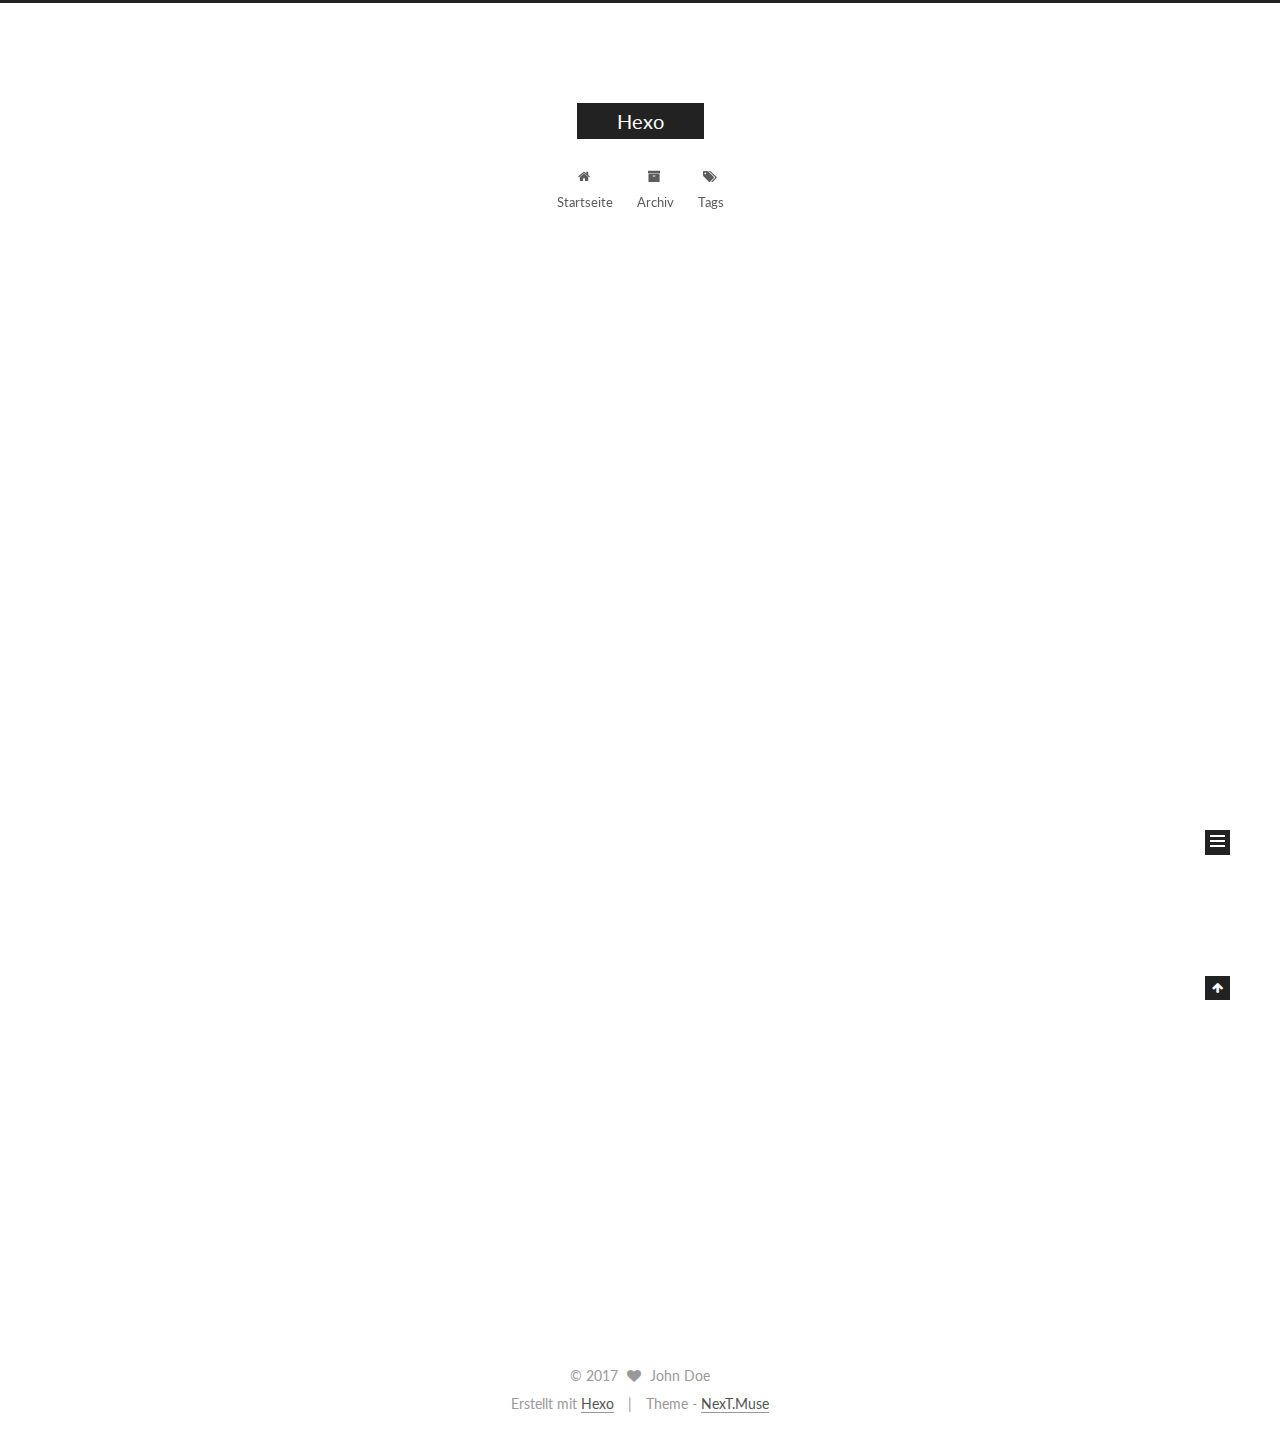
==== index.html @ a1a6d983 "Site updated: 2017-01-26 12:24:46" ====
<!doctype html>



  


<html class="theme-next muse use-motion" lang="">
<head>
  <meta charset="UTF-8"/>
<meta http-equiv="X-UA-Compatible" content="IE=edge" />
<meta name="viewport" content="width=device-width, initial-scale=1, maximum-scale=1"/>



<meta http-equiv="Cache-Control" content="no-transform" />
<meta http-equiv="Cache-Control" content="no-siteapp" />












  
  
  <link href="/lib/fancybox/source/jquery.fancybox.css?v=2.1.5" rel="stylesheet" type="text/css" />




  
  
  
  

  
    
    
  

  

  

  

  

  
    
    
    <link href="//fonts.googleapis.com/css?family=Lato:300,300italic,400,400italic,700,700italic&subset=latin,latin-ext" rel="stylesheet" type="text/css">
  






<link href="/lib/font-awesome/css/font-awesome.min.css?v=4.6.2" rel="stylesheet" type="text/css" />

<link href="/css/main.css?v=5.1.0" rel="stylesheet" type="text/css" />


  <meta name="keywords" content="Hexo, NexT" />








  <link rel="shortcut icon" type="image/x-icon" href="/favicon.ico?v=5.1.0" />






<meta property="og:type" content="website">
<meta property="og:title" content="Hexo">
<meta property="og:url" content="http://yoursite.com/index.html">
<meta property="og:site_name" content="Hexo">
<meta name="twitter:card" content="summary">
<meta name="twitter:title" content="Hexo">



<script type="text/javascript" id="hexo.configurations">
  var NexT = window.NexT || {};
  var CONFIG = {
    root: '/',
    scheme: 'Muse',
    sidebar: {"position":"left","display":"post"},
    fancybox: true,
    motion: true,
    duoshuo: {
      userId: '0',
      author: 'Author'
    },
    algolia: {
      applicationID: '',
      apiKey: '',
      indexName: '',
      hits: {"per_page":10},
      labels: {"input_placeholder":"Search for Posts","hits_empty":"We didn't find any results for the search: ${query}","hits_stats":"${hits} results found in ${time} ms"}
    }
  };
</script>



  <link rel="canonical" href="http://yoursite.com/"/>





  <title> Hexo </title>
</head>

<body itemscope itemtype="http://schema.org/WebPage" lang="">

  










  
  
    
  

  <div class="container one-collumn sidebar-position-left 
   page-home 
 ">
    <div class="headband"></div>

    <header id="header" class="header" itemscope itemtype="http://schema.org/WPHeader">
      <div class="header-inner"><div class="site-meta ">
  

  <div class="custom-logo-site-title">
    <a href="/"  class="brand" rel="start">
      <span class="logo-line-before"><i></i></span>
      <span class="site-title">Hexo</span>
      <span class="logo-line-after"><i></i></span>
    </a>
  </div>
    
      <p class="site-subtitle"></p>
    
</div>

<div class="site-nav-toggle">
  <button>
    <span class="btn-bar"></span>
    <span class="btn-bar"></span>
    <span class="btn-bar"></span>
  </button>
</div>

<nav class="site-nav">
  

  
    <ul id="menu" class="menu">
      
        
        <li class="menu-item menu-item-home">
          <a href="/" rel="section">
            
              <i class="menu-item-icon fa fa-fw fa-home"></i> <br />
            
            Startseite
          </a>
        </li>
      
        
        <li class="menu-item menu-item-archives">
          <a href="/archives" rel="section">
            
              <i class="menu-item-icon fa fa-fw fa-archive"></i> <br />
            
            Archiv
          </a>
        </li>
      
        
        <li class="menu-item menu-item-tags">
          <a href="/tags" rel="section">
            
              <i class="menu-item-icon fa fa-fw fa-tags"></i> <br />
            
            Tags
          </a>
        </li>
      

      
    </ul>
  

  
</nav>



 </div>
    </header>

    <main id="main" class="main">
      <div class="main-inner">
        <div class="content-wrap">
          <div id="content" class="content">
            
  <section id="posts" class="posts-expand">
    
      

  

  
  
  

  <article class="post post-type-normal " itemscope itemtype="http://schema.org/Article">
  <link itemprop="mainEntityOfPage" href="http://yoursite.com/2017/01/26/hello-world/">

  <span style="display:none" itemprop="author" itemscope itemtype="http://schema.org/Person">
    <meta itemprop="name" content="John Doe">
    <meta itemprop="description" content="">
    <meta itemprop="image" content="/images/avatar.gif">
  </span>

  <span style="display:none" itemprop="publisher" itemscope itemtype="http://schema.org/Organization">
    <meta itemprop="name" content="Hexo">
    <span style="display:none" itemprop="logo" itemscope itemtype="http://schema.org/ImageObject">
      <img style="display:none;" itemprop="url image" alt="Hexo" src="">
    </span>
  </span>

    
      <header class="post-header">

        
        
          <h1 class="post-title" itemprop="name headline">
            
            
              
                
                <a class="post-title-link" href="/2017/01/26/hello-world/" itemprop="url">
                  Hello World
                </a>
              
            
          </h1>
        

        <div class="post-meta">
          <span class="post-time">
            
              <span class="post-meta-item-icon">
                <i class="fa fa-calendar-o"></i>
              </span>
              
                <span class="post-meta-item-text">Veröffentlicht am</span>
              
              <time title="Post created" itemprop="dateCreated datePublished" datetime="2017-01-26T11:36:44+08:00">
                2017-01-26
              </time>
            

            

            
          </span>

          

          
            
          

          

          
          

          

          

        </div>
      </header>
    


    <div class="post-body" itemprop="articleBody">

      
      

      
        
          
            <p>Welcome to <a href="https://hexo.io/" target="_blank" rel="external">Hexo</a>! This is your very first post. Check <a href="https://hexo.io/docs/" target="_blank" rel="external">documentation</a> for more info. If you get any problems when using Hexo, you can find the answer in <a href="https://hexo.io/docs/troubleshooting.html" target="_blank" rel="external">troubleshooting</a> or you can ask me on <a href="https://github.com/hexojs/hexo/issues" target="_blank" rel="external">GitHub</a>.</p>
<h2 id="Quick-Start"><a href="#Quick-Start" class="headerlink" title="Quick Start"></a>Quick Start</h2><h3 id="Create-a-new-post"><a href="#Create-a-new-post" class="headerlink" title="Create a new post"></a>Create a new post</h3><figure class="highlight bash"><table><tr><td class="gutter"><pre><div class="line">1</div></pre></td><td class="code"><pre><div class="line">$ hexo new <span class="string">"My New Post"</span></div></pre></td></tr></table></figure>
<p>More info: <a href="https://hexo.io/docs/writing.html" target="_blank" rel="external">Writing</a></p>
<h3 id="Run-server"><a href="#Run-server" class="headerlink" title="Run server"></a>Run server</h3><figure class="highlight bash"><table><tr><td class="gutter"><pre><div class="line">1</div></pre></td><td class="code"><pre><div class="line">$ hexo server</div></pre></td></tr></table></figure>
<p>More info: <a href="https://hexo.io/docs/server.html" target="_blank" rel="external">Server</a></p>
<h3 id="Generate-static-files"><a href="#Generate-static-files" class="headerlink" title="Generate static files"></a>Generate static files</h3><figure class="highlight bash"><table><tr><td class="gutter"><pre><div class="line">1</div></pre></td><td class="code"><pre><div class="line">$ hexo generate</div></pre></td></tr></table></figure>
<p>More info: <a href="https://hexo.io/docs/generating.html" target="_blank" rel="external">Generating</a></p>
<h3 id="Deploy-to-remote-sites"><a href="#Deploy-to-remote-sites" class="headerlink" title="Deploy to remote sites"></a>Deploy to remote sites</h3><figure class="highlight bash"><table><tr><td class="gutter"><pre><div class="line">1</div></pre></td><td class="code"><pre><div class="line">$ hexo deploy</div></pre></td></tr></table></figure>
<p>More info: <a href="https://hexo.io/docs/deployment.html" target="_blank" rel="external">Deployment</a></p>

          
        
      
    </div>

    <div>
      
    </div>

    <div>
      
    </div>


    <footer class="post-footer">
      

      

      
      
        <div class="post-eof"></div>
      
    </footer>
  </article>


    
  </section>

  

          
          </div>
          


          

        </div>
        
          
  
  <div class="sidebar-toggle">
    <div class="sidebar-toggle-line-wrap">
      <span class="sidebar-toggle-line sidebar-toggle-line-first"></span>
      <span class="sidebar-toggle-line sidebar-toggle-line-middle"></span>
      <span class="sidebar-toggle-line sidebar-toggle-line-last"></span>
    </div>
  </div>

  <aside id="sidebar" class="sidebar">
    <div class="sidebar-inner">

      

      

      <section class="site-overview sidebar-panel sidebar-panel-active">
        <div class="site-author motion-element" itemprop="author" itemscope itemtype="http://schema.org/Person">
          <img class="site-author-image" itemprop="image"
               src="/images/avatar.gif"
               alt="John Doe" />
          <p class="site-author-name" itemprop="name">John Doe</p>
          <p class="site-description motion-element" itemprop="description"></p>
        </div>
        <nav class="site-state motion-element">
        
          
            <div class="site-state-item site-state-posts">
              <a href="/archives">
                <span class="site-state-item-count">1</span>
                <span class="site-state-item-name">Artikel</span>
              </a>
            </div>
          

          

          

        </nav>

        

        <div class="links-of-author motion-element">
          
        </div>

        
        

        
        

        


      </section>

      

    </div>
  </aside>


        
      </div>
    </main>

    <footer id="footer" class="footer">
      <div class="footer-inner">
        <div class="copyright" >
  
  &copy; 
  <span itemprop="copyrightYear">2017</span>
  <span class="with-love">
    <i class="fa fa-heart"></i>
  </span>
  <span class="author" itemprop="copyrightHolder">John Doe</span>
</div>


<div class="powered-by">
  Erstellt mit  <a class="theme-link" href="https://hexo.io">Hexo</a>
</div>

<div class="theme-info">
  Theme -
  <a class="theme-link" href="https://github.com/iissnan/hexo-theme-next">
    NexT.Muse
  </a>
</div>


        

        
      </div>
    </footer>

    <div class="back-to-top">
      <i class="fa fa-arrow-up"></i>
    </div>
  </div>

  

<script type="text/javascript">
  if (Object.prototype.toString.call(window.Promise) !== '[object Function]') {
    window.Promise = null;
  }
</script>









  




  
  <script type="text/javascript" src="/lib/jquery/index.js?v=2.1.3"></script>

  
  <script type="text/javascript" src="/lib/fastclick/lib/fastclick.min.js?v=1.0.6"></script>

  
  <script type="text/javascript" src="/lib/jquery_lazyload/jquery.lazyload.js?v=1.9.7"></script>

  
  <script type="text/javascript" src="/lib/velocity/velocity.min.js?v=1.2.1"></script>

  
  <script type="text/javascript" src="/lib/velocity/velocity.ui.min.js?v=1.2.1"></script>

  
  <script type="text/javascript" src="/lib/fancybox/source/jquery.fancybox.pack.js?v=2.1.5"></script>


  


  <script type="text/javascript" src="/js/src/utils.js?v=5.1.0"></script>

  <script type="text/javascript" src="/js/src/motion.js?v=5.1.0"></script>



  
  

  

  


  <script type="text/javascript" src="/js/src/bootstrap.js?v=5.1.0"></script>



  



  




	





  





  

  




  
  

  

  

  

  


</body>
</html>
---- css/main.css ----
/* normalize.css v3.0.2 | MIT License | git.io/normalize */
html {
  font-family: sans-serif; /* 1 */
  -ms-text-size-adjust: 100%; /* 2 */
  -webkit-text-size-adjust: 100%; /* 2 */
}
body {
  margin: 0;
}
article,
aside,
details,
figcaption,
figure,
footer,
header,
hgroup,
main,
menu,
nav,
section,
summary {
  display: block;
}
audio,
canvas,
progress,
video {
  display: inline-block; /* 1 */
  vertical-align: baseline; /* 2 */
}
audio:not([controls]) {
  display: none;
  height: 0;
}
[hidden],
template {
  display: none;
}
a {
  background-color: transparent;
}
a:active,
a:hover {
  outline: 0;
}
abbr[title] {
  border-bottom: 1px dotted;
}
b,
strong {
  font-weight: bold;
}
dfn {
  font-style: italic;
}
h1 {
  font-size: 2em;
  margin: 0.67em 0;
}
mark {
  background: #ff0;
  color: #000;
}
small {
  font-size: 80%;
}
sub,
sup {
  font-size: 75%;
  line-height: 0;
  position: relative;
  vertical-align: baseline;
}
sup {
  top: -0.5em;
}
sub {
  bottom: -0.25em;
}
img {
  border: 0;
}
svg:not(:root) {
  overflow: hidden;
}
figure {
  margin: 1em 40px;
}
hr {
  -moz-box-sizing: content-box;
  box-sizing: content-box;
  height: 0;
}
pre {
  overflow: auto;
}
code,
kbd,
pre,
samp {
  font-family: monospace, monospace;
  font-size: 1em;
}
button,
input,
optgroup,
select,
textarea {
  color: inherit; /* 1 */
  font: inherit; /* 2 */
  margin: 0; /* 3 */
}
button {
  overflow: visible;
}
button,
select {
  text-transform: none;
}
button,
html input[type="button"],
input[type="reset"],
input[type="submit"] {
  -webkit-appearance: button; /* 2 */
  cursor: pointer; /* 3 */
}
button[disabled],
html input[disabled] {
  cursor: default;
}
button::-moz-focus-inner,
input::-moz-focus-inner {
  border: 0;
  padding: 0;
}
input {
  line-height: normal;
}
input[type="checkbox"],
input[type="radio"] {
  box-sizing: border-box; /* 1 */
  padding: 0; /* 2 */
}
input[type="number"]::-webkit-inner-spin-button,
input[type="number"]::-webkit-outer-spin-button {
  height: auto;
}
input[type="search"] {
  -webkit-appearance: textfield; /* 1 */
  -moz-box-sizing: content-box;
  -webkit-box-sizing: content-box; /* 2 */
  box-sizing: content-box;
}
input[type="search"]::-webkit-search-cancel-button,
input[type="search"]::-webkit-search-decoration {
  -webkit-appearance: none;
}
fieldset {
  border: 1px solid #c0c0c0;
  margin: 0 2px;
  padding: 0.35em 0.625em 0.75em;
}
legend {
  border: 0; /* 1 */
  padding: 0; /* 2 */
}
textarea {
  overflow: auto;
}
optgroup {
  font-weight: bold;
}
table {
  border-collapse: collapse;
  border-spacing: 0;
}
td,
th {
  padding: 0;
}
::selection {
  background: #262a30;
  color: #fff;
}
body {
  position: relative;
  font-family: 'Lato', "PingFang SC", "Microsoft YaHei", sans-serif;
  font-size: 14px;
  line-height: 2;
  color: #555;
  background: #fff;
}
@media (max-width: 767px) {
  body {
    padding-right: 0 !important;
  }
}
@media (min-width: 768px) and (max-width: 991px) {
  body {
    padding-right: 0 !important;
  }
}
@media (min-width: 1600px) {
  body {
    font-size: 16px;
  }
}
h1,
h2,
h3,
h4,
h5,
h6 {
  margin: 0;
  padding: 0;
  font-weight: bold;
  line-height: 1.5;
  font-family: 'Lato', "PingFang SC", "Microsoft YaHei", sans-serif;
}
h2,
h3,
h4,
h5,
h6 {
  margin: 20px 0 15px;
}
h1 {
  font-size: 22px;
}
@media (max-width: 767px) {
  h1 {
    font-size: 18px;
  }
}
h2 {
  font-size: 20px;
}
@media (max-width: 767px) {
  h2 {
    font-size: 16px;
  }
}
h3 {
  font-size: 18px;
}
@media (max-width: 767px) {
  h3 {
    font-size: 14px;
  }
}
h4 {
  font-size: 16px;
}
@media (max-width: 767px) {
  h4 {
    font-size: 12px;
  }
}
h5 {
  font-size: 14px;
}
@media (max-width: 767px) {
  h5 {
    font-size: 10px;
  }
}
h6 {
  font-size: 12px;
}
@media (max-width: 767px) {
  h6 {
    font-size: 8px;
  }
}
p {
  margin: 0 0 25px 0;
}
a {
  color: #555;
  text-decoration: none;
  border-bottom: 1px solid #999;
  word-wrap: break-word;
}
a:hover {
  color: #222;
  border-bottom-color: #222;
}
ul {
  list-style: none;
}
blockquote {
  margin: 0;
  padding: 0;
}
img {
  display: block;
  margin: auto;
  max-width: 100%;
  height: auto;
}
hr {
  margin: 40px 0;
  height: 3px;
  border: none;
  background-color: #ddd;
  background-image: repeating-linear-gradient(-45deg, #fff, #fff 4px, transparent 4px, transparent 8px);
}
blockquote {
  padding: 0 15px;
  color: #666;
  border-left: 4px solid #ddd;
}
blockquote cite::before {
  content: "-";
  padding: 0 5px;
}
dt {
  font-weight: 700;
}
dd {
  margin: 0;
  padding: 0;
}
.text-left {
  text-align: left;
}
.text-center {
  text-align: center;
}
.text-right {
  text-align: right;
}
.text-justify {
  text-align: justify;
}
.text-nowrap {
  white-space: nowrap;
}
.text-lowercase {
  text-transform: lowercase;
}
.text-uppercase {
  text-transform: uppercase;
}
.text-capitalize {
  text-transform: capitalize;
}
.center-block {
  display: block;
  margin-left: auto;
  margin-right: auto;
}
.clearfix:before,
.clearfix:after {
  content: " ";
  display: table;
}
.clearfix:after {
  clear: both;
}
.pullquote {
  width: 45%;
}
.pullquote.left {
  float: left;
  margin-left: 5px;
  margin-right: 10px;
}
.pullquote.right {
  float: right;
  margin-left: 10px;
  margin-right: 5px;
}
.affix.affix.affix {
  position: fixed;
}
.translation {
  margin-top: -20px;
  font-size: 14px;
  color: #999;
}
.scrollbar-measure {
  width: 100px;
  height: 100px;
  overflow: scroll;
  position: absolute;
  top: -9999px;
}
.use-motion .motion-element {
  opacity: 0;
}
#local-search-input {
  padding: 3px;
  border: none;
  text-indent: 14px;
  border-radius: 0;
  width: 140px;
  outline: none;
  border-bottom: 1px solid #999;
  background: inherit;
  opacity: 0.5;
}
#local-search-input:focus {
  opacity: 1;
}
.search-icon {
  position: absolute;
  top: 9px;
}
table {
  margin: 20px 0;
  width: 100%;
  border-collapse: collapse;
  border-spacing: 0;
  border: 1px solid #ddd;
  font-size: 14px;
  table-layout: fixed;
  word-wrap: break-all;
}
table>tbody>tr:nth-of-type(odd) {
  background-color: #f9f9f9;
}
table>tbody>tr:hover {
  background-color: #f5f5f5;
}
caption,
th,
td {
  padding: 8px;
  text-align: left;
  vertical-align: middle;
  font-weight: normal;
}
th,
td {
  border-bottom: 3px solid #ddd;
  border-right: 1px solid #eee;
}
th {
  padding-bottom: 10px;
  font-weight: 700;
}
td {
  border-bottom-width: 1px;
}
html,
body {
  height: 100%;
}
.container {
  position: relative;
  min-height: 100%;
}
.header-inner {
  margin: 0 auto;
  padding: 100px 0 70px;
  width: 700px;
}
@media (min-width: 1600px) {
  .container .header-inner {
    width: 900px;
  }
}
.main {
  padding-bottom: 150px;
}
.main-inner {
  margin: 0 auto;
  width: 700px;
}
@media (min-width: 1600px) {
  .container .main-inner {
    width: 900px;
  }
}
.footer {
  position: absolute;
  left: 0;
  bottom: 0;
  width: 100%;
  min-height: 50px;
}
.footer-inner {
  box-sizing: border-box;
  margin: 20px auto;
  width: 700px;
}
@media (min-width: 1600px) {
  .container .footer-inner {
    width: 900px;
  }
}
pre,
.highlight {
  overflow: auto;
  margin: 20px 0;
  padding: 0;
  font-size: 13px;
  color: #4d4d4c;
  background: #f7f7f7;
  line-height: 1.6;
}
pre,
code {
  font-family: consolas, Menlo, "PingFang SC", "Microsoft YaHei", monospace;
}
code {
  padding: 2px 4px;
  word-wrap: break-word;
  color: #4d4d4c;
  background: #f7f7f7;
  border-radius: 3px;
  font-size: 13px;
}
pre code {
  padding: 0;
  color: #4d4d4c;
  background: none;
  text-shadow: none;
}
.highlight {
  border-radius: 1px;
}
.highlight pre {
  border: none;
  margin: 0;
  padding: 10px 0;
}
.highlight table {
  margin: 0;
  width: auto;
  border: none;
}
.highlight td {
  border: none;
  padding: 0;
}
.highlight figcaption {
  font-size: 1em;
  color: #4d4d4c;
  line-height: 1em;
  margin-bottom: 1em;
}
.highlight figcaption:before,
.highlight figcaption:after {
  content: " ";
  display: table;
}
.highlight figcaption:after {
  clear: both;
}
.highlight figcaption a {
  float: right;
  color: #4d4d4c;
}
.highlight figcaption a:hover {
  border-bottom-color: #4d4d4c;
}
.highlight .gutter pre {
  padding-left: 10px;
  padding-right: 10px;
  color: #869194;
  text-align: right;
  background-color: #eff2f3;
}
.highlight .code pre {
  padding-left: 10px;
  padding-right: 10px;
  background-color: #f7f7f7;
}
.highlight .line {
  height: 20px;
}
.gutter {
  -webkit-user-select: none;
  -moz-user-select: none;
  -ms-user-select: none;
  user-select: none;
}
.gist table {
  width: auto;
}
.gist table td {
  border: none;
}
pre .deletion {
  background: #fdd;
}
pre .addition {
  background: #dfd;
}
pre .meta {
  color: #8959a8;
}
pre .comment {
  color: #8e908c;
}
pre .variable,
pre .attribute,
pre .tag,
pre .regexp,
pre .ruby .constant,
pre .xml .tag .title,
pre .xml .pi,
pre .xml .doctype,
pre .html .doctype,
pre .css .id,
pre .css .class,
pre .css .pseudo {
  color: #c82829;
}
pre .number,
pre .preprocessor,
pre .built_in,
pre .literal,
pre .params,
pre .constant,
pre .command {
  color: #f5871f;
}
pre .ruby .class .title,
pre .css .rules .attribute,
pre .string,
pre .value,
pre .inheritance,
pre .header,
pre .ruby .symbol,
pre .xml .cdata,
pre .special,
pre .number,
pre .formula {
  color: #718c00;
}
pre .title,
pre .css .hexcolor {
  color: #3e999f;
}
pre .function,
pre .python .decorator,
pre .python .title,
pre .ruby .function .title,
pre .ruby .title .keyword,
pre .perl .sub,
pre .javascript .title,
pre .coffeescript .title {
  color: #4271ae;
}
pre .keyword,
pre .javascript .function {
  color: #8959a8;
}
.full-image.full-image.full-image {
  border: none;
  max-width: 100%;
  width: auto;
  margin: 20px auto;
}
@media (min-width: 992px) {
  .full-image.full-image.full-image {
    max-width: none;
    width: 110%;
    margin: 25px -5%;
  }
}
.blockquote-center,
.page-home .post-type-quote blockquote,
.page-post-detail .post-type-quote blockquote {
  position: relative;
  margin: 40px 0;
  padding: 0;
  border-left: none;
  text-align: center;
}
.blockquote-center::before,
.page-home .post-type-quote blockquote::before,
.page-post-detail .post-type-quote blockquote::before,
.blockquote-center::after,
.page-home .post-type-quote blockquote::after,
.page-post-detail .post-type-quote blockquote::after {
  position: absolute;
  content: ' ';
  display: block;
  width: 100%;
  height: 24px;
  opacity: 0.2;
  background-repeat: no-repeat;
  background-position: 0 -6px;
  background-size: 22px 22px;
}
.blockquote-center::before,
.page-home .post-type-quote blockquote::before,
.page-post-detail .post-type-quote blockquote::before {
  top: -20px;
  background-image: url("../images/quote-l.svg");
  border-top: 1px solid #ccc;
}
.blockquote-center::after,
.page-home .post-type-quote blockquote::after,
.page-post-detail .post-type-quote blockquote::after {
  bottom: -20px;
  background-image: url("../images/quote-r.svg");
  border-bottom: 1px solid #ccc;
  background-position: 100% 8px;
}
.blockquote-center p,
.page-home .post-type-quote blockquote p,
.page-post-detail .post-type-quote blockquote p,
.blockquote-center div,
.page-home .post-type-quote blockquote div,
.page-post-detail .post-type-quote blockquote div {
  text-align: center;
}
.post .post-body .group-picture img {
  box-sizing: border-box;
  padding: 0 3px;
  border: none;
}
.post .group-picture-row {
  overflow: hidden;
  margin-top: 6px;
}
.post .group-picture-row:first-child {
  margin-top: 0;
}
.post .group-picture-column {
  float: left;
}
.page-post-detail .post-body .group-picture-column {
  float: none;
  margin-top: 10px;
  width: auto !important;
}
.page-post-detail .post-body .group-picture-column img {
  margin: 0 auto;
}
.page-archive .group-picture-container {
  overflow: hidden;
}
.page-archive .group-picture-row {
  float: left;
}
.page-archive .group-picture-row:first-child {
  margin-top: 6px;
}
.page-archive .group-picture-column {
  max-width: 150px;
  max-height: 150px;
}
.note {
  padding: 20px;
  margin: 20px 0;
  border: 1px solid #eee;
  border-left-width: 5px;
  border-radius: 3px;
}
.note h2,
.note h3,
.note h4,
.note h5,
.note h6 {
  margin-top: 0;
  margin-bottom: 5px;
}
.note p:last-child {
  margin-bottom: 0;
}
.note code {
  border-radius: 3px;
}
.note+.note {
  margin-top: -5px;
}
.default {
  border-left-color: #777;
}
.default h2,
.default h3,
.default h4,
.default h5,
.default h6 {
  color: #777;
}
.primary {
  border-left-color: #428bca;
}
.primary h2,
.primary h3,
.primary h4,
.primary h5,
.primary h6 {
  color: #428bca;
}
.success {
  border-left-color: #5cb85c;
}
.success h2,
.success h3,
.success h4,
.success h5,
.success h6 {
  color: #5cb85c;
}
.danger {
  border-left-color: #d9534f;
}
.danger h2,
.danger h3,
.danger h4,
.danger h5,
.danger h6 {
  color: #d9534f;
}
.warning {
  border-left-color: #f0ad4e;
}
.warning h2,
.warning h3,
.warning h4,
.warning h5,
.warning h6 {
  color: #f0ad4e;
}
.info {
  border-left-color: #5bc0de;
}
.info h2,
.info h3,
.info h4,
.info h5,
.info h6 {
  color: #5bc0de;
}
.btn {
  display: inline-block;
  padding: 0 20px;
  font-size: 14px;
  color: #fff;
  background: #222;
  border: 2px solid #222;
  text-decoration: none;
  border-radius: 0;
  transition-property: background-color;
  transition-duration: 0.2s;
  transition-timing-function: ease-in-out;
  transition-delay: 0s;
}
.btn:hover,
.post-more-link .btn:hover {
  border-color: #222;
  color: #222;
  background: #fff;
}
.btn-bar {
  display: block;
  width: 22px;
  height: 2px;
  background: #555;
  border-radius: 1px;
}
.btn-bar+.btn-bar {
  margin-top: 4px;
}
.pagination {
  margin: 120px 0 40px;
  text-align: center;
  border-top: 1px solid #eee;
}
.page-number-basic,
.pagination .prev,
.pagination .next,
.pagination .page-number,
.pagination .space {
  display: inline-block;
  position: relative;
  top: -1px;
  margin: 0 10px;
  padding: 0 10px;
  line-height: 30px;
}
@media (max-width: 767px) {
  .page-number-basic,
  .pagination .prev,
  .pagination .next,
  .pagination .page-number,
  .pagination .space {
    margin: 0 5px;
  }
}
.pagination .prev,
.pagination .next,
.pagination .page-number {
  border-bottom: 0;
  border-top: 1px solid #eee;
  transition-property: border-color;
  transition-duration: 0.2s;
  transition-timing-function: ease-in-out;
  transition-delay: 0s;
}
.pagination .prev:hover,
.pagination .next:hover,
.pagination .page-number:hover {
  border-top-color: #222;
}
.pagination .space {
  padding: 0;
  margin: 0;
}
.pagination .prev {
  margin-left: 0;
}
.pagination .next {
  margin-right: 0;
}
.pagination .page-number.current {
  color: #fff;
  background: #ccc;
  border-top-color: #ccc;
}
@media (max-width: 767px) {
  .pagination {
    border-top: none;
  }
  .pagination .prev,
  .pagination .next,
  .pagination .page-number {
    margin-bottom: 10px;
    border-top: 0;
    border-bottom: 1px solid #eee;
  }
  .pagination .prev:hover,
  .pagination .next:hover,
  .pagination .page-number:hover {
    border-bottom-color: #222;
  }
}
.comments {
  margin: 60px 20px 0;
}
.tag-cloud {
  text-align: center;
}
.tag-cloud a {
  display: inline-block;
  margin: 10px;
}
.back-to-top {
  box-sizing: border-box;
  position: fixed;
  bottom: -100px;
  right: 50px;
  z-index: 1050;
  padding: 0 6px;
  width: 25px;
  background: #222;
  font-size: 12px;
  opacity: 1;
  color: #fff;
  cursor: pointer;
  text-align: center;
  -webkit-transform: translateZ(0);
  transition-property: bottom;
  transition-duration: 0.2s;
  transition-timing-function: ease-in-out;
  transition-delay: 0s;
}
@media (max-width: 767px) {
  .back-to-top {
    display: none;
  }
}
@media (min-width: 768px) and (max-width: 991px) {
  .back-to-top {
    display: none;
  }
}
.back-to-top.back-to-top-on {
  bottom: 19px;
}
.header {
  background: #fff;
}
.header-inner {
  position: relative;
}
.headband {
  height: 3px;
  background: #222;
}
.site-meta {
  margin: 0;
  text-align: center;
}
@media (max-width: 767px) {
  .site-meta {
    text-align: center;
  }
}
.brand {
  position: relative;
  display: inline-block;
  padding: 0 40px;
  color: #fff;
  background: #222;
  border-bottom: none;
}
.brand:hover {
  color: #fff;
}
.logo {
  display: inline-block;
  margin-right: 5px;
  line-height: 36px;
  vertical-align: top;
}
.site-title {
  display: inline-block;
  vertical-align: top;
  line-height: 36px;
  font-size: 20px;
  font-weight: normal;
  font-family: 'Lato', "PingFang SC", "Microsoft YaHei", sans-serif;
}
.site-subtitle {
  margin-top: 10px;
  font-size: 13px;
  color: #999;
}
.use-motion .brand {
  opacity: 0;
}
.use-motion .logo,
.use-motion .site-title,
.use-motion .site-subtitle {
  opacity: 0;
  position: relative;
  top: -10px;
}
.site-nav-toggle {
  display: none;
  position: absolute;
  top: 10px;
  left: 10px;
}
@media (max-width: 767px) {
  .site-nav-toggle {
    display: block;
  }
}
.site-nav-toggle button {
  margin-top: 2px;
  padding: 9px 10px;
  background: transparent;
  border: none;
}
@media (max-width: 767px) {
  .site-nav {
    display: none;
    margin: 0 -10px;
    padding: 0 10px;
    clear: both;
    border-top: 1px solid #ddd;
  }
}
@media (min-width: 768px) and (max-width: 991px) {
  .site-nav {
    display: block !important;
  }
}
@media (min-width: 992px) {
  .site-nav {
    display: block !important;
  }
}
.menu {
  margin-top: 20px;
  padding-left: 0;
  text-align: center;
}
.menu .menu-item {
  display: inline-block;
  margin: 0 10px;
}
@media screen and (max-width: 767px) {
  .menu .menu-item {
    margin-top: 10px;
  }
}
.menu .menu-item a {
  display: block;
  font-size: 13px;
  text-transform: capitalize;
  line-height: inherit;
  border-bottom: 1px solid transparent;
  transition-property: border-color;
  transition-duration: 0.2s;
  transition-timing-function: ease-in-out;
  transition-delay: 0s;
}
.menu .menu-item a:hover {
  border-bottom-color: #222;
}
.menu .menu-item .fa {
  margin-right: 5px;
}
.use-motion .menu-item {
  opacity: 0;
}
.post-body {
  font-family: 'Lato', "PingFang SC", "Microsoft YaHei", sans-serif;
}
@media (max-width: 767px) {
  .post-body {
    word-break: break-word;
  }
}
.post-body .fancybox img {
  display: block !important;
  margin: 0 auto;
  cursor: pointer;
  cursor: zoom-in;
  cursor: -webkit-zoom-in;
}
.post-body .image-caption,
.post-body .figure .caption {
  margin: 10px auto 15px;
  text-align: center;
  font-size: 14px;
  color: #999;
  font-weight: bold;
  line-height: 1;
}
.post-sticky-flag {
  display: inline-block;
  font-size: 16px;
  -ms-transform: rotate(30deg);
  -webkit-transform: rotate(30deg);
  -moz-transform: rotate(30deg);
  -ms-transform: rotate(30deg);
  -o-transform: rotate(30deg);
  transform: rotate(30deg);
}
.posts-expand {
  padding-top: 40px;
}
@media (max-width: 767px) {
  .posts-expand {
    margin: 0 20px;
  }
  .post-body pre,
  .post-body .highlight {
    padding: 10px;
  }
  .post-body pre .gutter pre,
  .post-body .highlight .gutter pre {
    padding-right: 10px;
  }
}
@media (min-width: 992px) {
  .posts-expand .post-body {
    text-align: justify;
  }
}
.posts-expand .post-body h2,
.posts-expand .post-body h3,
.posts-expand .post-body h4,
.posts-expand .post-body h5,
.posts-expand .post-body h6 {
  padding-top: 10px;
}
.posts-expand .post-body h2 .header-anchor,
.posts-expand .post-body h3 .header-anchor,
.posts-expand .post-body h4 .header-anchor,
.posts-expand .post-body h5 .header-anchor,
.posts-expand .post-body h6 .header-anchor {
  float: right;
  margin-left: 10px;
  color: #ccc;
  border-bottom-style: none;
  visibility: hidden;
}
.posts-expand .post-body h2 .header-anchor:hover,
.posts-expand .post-body h3 .header-anchor:hover,
.posts-expand .post-body h4 .header-anchor:hover,
.posts-expand .post-body h5 .header-anchor:hover,
.posts-expand .post-body h6 .header-anchor:hover {
  color: inherit;
}
.posts-expand .post-body h2:hover .header-anchor,
.posts-expand .post-body h3:hover .header-anchor,
.posts-expand .post-body h4:hover .header-anchor,
.posts-expand .post-body h5:hover .header-anchor,
.posts-expand .post-body h6:hover .header-anchor {
  visibility: visible;
}
.posts-expand .post-body ul li {
  list-style: circle;
}
.posts-expand .post-body img {
  box-sizing: border-box;
  margin: auto;
  padding: 3px;
  border: 1px solid #ddd;
}
.posts-expand .fancybox img {
  margin: 0 auto;
}
@media (max-width: 767px) {
  .posts-collapse {
    margin: 0 20px;
  }
  .posts-collapse .post-title,
  .posts-collapse .post-meta {
    display: block;
    width: auto;
    text-align: left;
  }
}
.posts-collapse {
  position: relative;
  z-index: 1010;
  margin-left: 55px;
}
.posts-collapse::after {
  content: " ";
  position: absolute;
  top: 20px;
  left: 0;
  margin-left: -2px;
  width: 4px;
  height: 100%;
  background: #f5f5f5;
  z-index: -1;
}
@media (max-width: 767px) {
  .posts-collapse {
    margin: 0 20px;
  }
}
.posts-collapse .collection-title {
  position: relative;
  margin: 60px 0;
}
.posts-collapse .collection-title h2 {
  margin-left: 20px;
}
.posts-collapse .collection-title small {
  color: #bbb;
}
.posts-collapse .collection-title::before {
  content: " ";
  position: absolute;
  left: 0;
  top: 50%;
  margin-left: -4px;
  margin-top: -4px;
  width: 8px;
  height: 8px;
  background: #bbb;
  border-radius: 50%;
}
.posts-collapse .post {
  margin: 30px 0;
}
.posts-collapse .post-header {
  position: relative;
  transition-duration: 0.2s;
  transition-timing-function: ease-in-out;
  transition-delay: 0s;
  transition-property: border;
  border-bottom: 1px dashed #ccc;
}
.posts-collapse .post-header::before {
  content: " ";
  position: absolute;
  left: 0;
  top: 12px;
  width: 6px;
  height: 6px;
  margin-left: -4px;
  background: #bbb;
  border-radius: 50%;
  border: 1px solid #fff;
  transition-duration: 0.2s;
  transition-timing-function: ease-in-out;
  transition-delay: 0s;
  transition-property: background;
}
.posts-collapse .post-header:hover {
  border-bottom-color: #666;
}
.posts-collapse .post-header:hover::before {
  background: #222;
}
.posts-collapse .post-meta {
  position: absolute;
  font-size: 12px;
  left: 20px;
  top: 5px;
}
.posts-collapse .post-comments-count {
  display: none;
}
.posts-collapse .post-title {
  margin-left: 60px;
  font-size: 16px;
  font-weight: normal;
  line-height: inherit;
}
.posts-collapse .post-title::after {
  margin-left: 3px;
  opacity: 0.6;
}
.posts-collapse .post-title a {
  color: #666;
  border-bottom: none;
}
.page-home .post-type-quote .post-header,
.page-post-detail .post-type-quote .post-header,
.page-home .post-type-quote .post-tags,
.page-post-detail .post-type-quote .post-tags {
  display: none;
}
.posts-expand .post-title {
  font-size: 26px;
  text-align: center;
  word-break: break-word;
  font-weight: 400;
}
@media (max-width: 767px) {
  .posts-expand .post-title {
    font-size: 22px;
  }
}
.posts-expand .post-title-link {
  display: inline-block;
  position: relative;
  color: #555;
  border-bottom: none;
  line-height: 1.2;
  vertical-align: top;
}
.posts-expand .post-title-link::before {
  content: "";
  position: absolute;
  width: 100%;
  height: 2px;
  bottom: 0;
  left: 0;
  background-color: #000;
  visibility: hidden;
  -webkit-transform: scaleX(0);
  -moz-transform: scaleX(0);
  -ms-transform: scaleX(0);
  -o-transform: scaleX(0);
  transform: scaleX(0);
  transition-duration: 0.2s;
  transition-timing-function: ease-in-out;
  transition-delay: 0s;
}
.posts-expand .post-title-link:hover::before {
  visibility: visible;
  -webkit-transform: scaleX(1);
  -moz-transform: scaleX(1);
  -ms-transform: scaleX(1);
  -o-transform: scaleX(1);
  transform: scaleX(1);
}
.posts-expand .post-title-link .fa {
  font-size: 16px;
}
.posts-expand .post-meta {
  margin: 3px 0 60px 0;
  color: #999;
  font-family: 'Lato', "PingFang SC", "Microsoft YaHei", sans-serif;
  font-size: 12px;
  text-align: center;
}
.posts-expand .post-meta .post-category-list {
  display: inline-block;
  margin: 0;
  padding: 3px;
}
.posts-expand .post-meta .post-category-list-link {
  color: #999;
}
.posts-expand .post-meta .post-description {
  font-size: 14px;
  margin-top: 2px;
}
.post-meta-divider {
  margin: 0 0.5em;
}
.post-meta-item-icon {
  margin-right: 3px;
}
@media (min-width: 768px) and (max-width: 991px) {
  .post-meta-item-icon {
    display: inline-block;
  }
}
@media (max-width: 767px) {
  .post-meta-item-icon {
    display: inline-block;
  }
}
@media (min-width: 768px) and (max-width: 991px) {
  .post-meta-item-text {
    display: none;
  }
}
@media (max-width: 767px) {
  .post-meta-item-text {
    display: none;
  }
}
@media (max-width: 767px) {
  .posts-expand .post-comments-count {
    display: none;
  }
}
.post-more-link {
  margin-top: 50px;
}
.post-more-link .btn {
  color: #fff;
  font-size: 14px;
  background: #222;
  border-radius: 0;
  line-height: 2;
  margin: 0 4px 8px 4px;
}
.post-more-link .fa-fw {
  width: 1.285714285714286em;
  text-align: left;
}
.posts-expand .post-tags {
  margin-top: 40px;
  text-align: center;
}
.posts-expand .post-tags a {
  display: inline-block;
  margin-right: 10px;
  font-size: 13px;
}
.post-nav {
  display: table;
  margin-top: 60px;
  width: 100%;
  border-top: 1px solid #eee;
}
.post-nav-divider {
  display: table-cell;
  width: 10%;
}
.post-nav-item {
  display: table-cell;
  padding: 10px 0 0 0;
  width: 45%;
  vertical-align: top;
}
.post-nav-item a {
  position: relative;
  display: block;
  line-height: 25px;
  font-size: 14px;
  color: #555;
  border-bottom: none;
}
.post-nav-item a:hover {
  color: #222;
  border-bottom: none;
}
.post-nav-item a:active {
  top: 2px;
}
.post-nav-item .fa {
  position: absolute;
  top: 8px;
  left: 0;
  font-size: 12px;
}
.post-nav-next a {
  padding-left: 15px;
}
.post-nav-prev {
  text-align: right;
}
.post-nav-prev a {
  padding-right: 15px;
}
.post-nav-prev .fa {
  right: 0;
  left: auto;
}
.posts-expand .post-eof {
  display: block;
  margin: 80px auto 60px;
  width: 8%;
  height: 1px;
  background: #ccc;
  text-align: center;
}
.post:last-child .post-eof.post-eof.post-eof {
  display: none;
}
.post-gallery {
  display: table;
  table-layout: fixed;
  width: 100%;
  border-collapse: separate;
}
.post-gallery-row {
  display: table-row;
}
.post-gallery .post-gallery-img {
  display: table-cell;
  text-align: center;
  vertical-align: middle;
  border: none;
}
.post-gallery .post-gallery-img img {
  max-width: 100%;
  max-height: 100%;
  border: none;
}
.fancybox-close,
.fancybox-close:hover {
  border: none;
}
.sidebar {
  position: fixed;
  right: 0;
  top: 0;
  bottom: 0;
  width: 0;
  z-index: 1040;
  box-shadow: inset 0 2px 6px #000;
  background: #222;
  -webkit-transform: translateZ(0);
}
.sidebar a {
  color: #999;
  border-bottom-color: #555;
}
.sidebar a:hover {
  color: #eee;
}
@media (min-width: 768px) and (max-width: 991px) {
  .sidebar {
    display: none !important;
  }
}
@media (max-width: 767px) {
  .sidebar {
    display: none !important;
  }
}
.sidebar-inner {
  position: relative;
  padding: 20px 10px;
  color: #999;
  text-align: center;
}
.sidebar-toggle {
  position: fixed;
  right: 50px;
  bottom: 45px;
  width: 15px;
  height: 15px;
  padding: 5px;
  background: #222;
  line-height: 0;
  z-index: 1050;
  cursor: pointer;
  -webkit-transform: translateZ(0);
}
@media (min-width: 768px) and (max-width: 991px) {
  .sidebar-toggle {
    display: none;
  }
}
@media (max-width: 767px) {
  .sidebar-toggle {
    display: none;
  }
}
.sidebar-toggle-line {
  position: relative;
  display: inline-block;
  vertical-align: top;
  height: 2px;
  width: 100%;
  background: #fff;
  margin-top: 3px;
}
.sidebar-toggle-line:first-child {
  margin-top: 0;
}
.site-author-image {
  display: block;
  margin: 0 auto;
  padding: 2px;
  max-width: 96px;
  height: auto;
  border: 2px solid #333;
}
.site-author-name {
  margin: 5px 0 0;
  text-align: center;
  color: #f5f5f5;
  font-weight: normal;
}
.site-description {
  margin-top: 5px;
  text-align: center;
  font-size: 14px;
  color: #999;
}
.site-state {
  overflow: hidden;
  line-height: 1.4;
  white-space: nowrap;
  text-align: center;
}
.site-state-item {
  display: inline-block;
  padding: 0 15px;
  border-left: 1px solid #333;
}
.site-state-item:first-child {
  border-left: none;
}
.site-state-item a {
  border-bottom: none;
}
.site-state-item-count {
  display: block;
  text-align: center;
  color: inherit;
  font-weight: 600;
  font-size: 18px;
}
.site-state-item-name {
  font-size: 13px;
  color: inherit;
}
.feed-link {
  margin-top: 20px;
}
.feed-link a {
  display: inline-block;
  padding: 0 15px;
  color: #fc6423;
  border: 1px solid #fc6423;
  border-radius: 4px;
}
.feed-link a i {
  color: #fc6423;
  font-size: 14px;
}
.feed-link a:hover {
  color: #fff;
  background: #fc6423;
}
.feed-link a:hover i {
  color: #fff;
}
.links-of-author {
  margin-top: 20px;
}
.links-of-author a {
  display: inline-block;
  vertical-align: middle;
  margin-right: 10px;
  margin-bottom: 10px;
  border-bottom-color: #555;
  font-size: 13px;
}
.links-of-author a:before {
  display: inline-block;
  vertical-align: middle;
  margin-right: 3px;
  content: " ";
  width: 4px;
  height: 4px;
  border-radius: 50%;
  background: #2dde8c;
}
.links-of-blogroll {
  font-size: 13px;
}
.links-of-blogroll-title {
  margin-top: 20px;
  font-size: 14px;
  font-weight: 600;
}
.links-of-blogroll-list {
  margin: 0;
  padding: 0;
}
.links-of-blogroll-item {
  padding: 2px 10px;
}
.sidebar-nav {
  margin: 0 0 20px;
  padding-left: 0;
}
.sidebar-nav li {
  display: inline-block;
  cursor: pointer;
  border-bottom: 1px solid transparent;
  font-size: 14px;
  color: #555;
}
.sidebar-nav li:hover {
  color: #f5f5f5;
}
.page-post-detail .sidebar-nav-toc {
  padding: 0 5px;
}
.page-post-detail .sidebar-nav-overview {
  margin-left: 10px;
}
.sidebar-nav .sidebar-nav-active {
  color: #87daff;
  border-bottom-color: #87daff;
}
.sidebar-nav .sidebar-nav-active:hover {
  color: #87daff;
}
.sidebar-panel {
  display: none;
}
.sidebar-panel-active {
  display: block;
}
.post-toc-empty {
  font-size: 14px;
  color: #666;
}
.post-toc-wrap {
  overflow: hidden;
}
.post-toc {
  overflow: auto;
}
.post-toc ol {
  margin: 0;
  padding: 0 2px 5px 10px;
  text-align: left;
  list-style: none;
  font-size: 14px;
}
.post-toc ol > ol {
  padding-left: 0;
}
.post-toc ol a {
  transition-duration: 0.2s;
  transition-timing-function: ease-in-out;
  transition-delay: 0s;
  transition-property: all;
  color: #999;
  border-bottom-color: #555;
}
.post-toc ol a:hover {
  color: #ccc;
  border-bottom-color: #ccc;
}
.post-toc .nav-item {
  overflow: hidden;
  text-overflow: ellipsis;
  white-space: nowrap;
  line-height: 1.8;
}
.post-toc .nav .nav-child {
  display: none;
}
.post-toc .nav .active > .nav-child {
  display: block;
}
.post-toc .nav .active-current > .nav-child {
  display: block;
}
.post-toc .nav .active-current > .nav-child > .nav-item {
  display: block;
}
.post-toc .nav .active > a {
  color: #87daff;
  border-bottom-color: #87daff;
}
.post-toc .nav .active-current > a {
  color: #87daff;
}
.post-toc .nav .active-current > a:hover {
  color: #87daff;
}
.footer {
  font-size: 14px;
  color: #999;
}
.footer img {
  border: none;
}
.footer-inner {
  text-align: center;
}
.with-love {
  display: inline-block;
  margin: 0 5px;
}
.powered-by,
.theme-info {
  display: inline-block;
}
.powered-by {
  margin-right: 10px;
}
.powered-by::after {
  content: "|";
  padding-left: 10px;
}
.cc-license {
  margin-top: 10px;
  text-align: center;
}
.cc-license .cc-opacity {
  opacity: 0.7;
  border-bottom: none;
}
.cc-license .cc-opacity:hover {
  opacity: 0.9;
}
.cc-license img {
  display: inline-block;
}
.theme-next #ds-thread #ds-reset {
  color: #555;
}
.theme-next #ds-thread #ds-reset .ds-replybox {
  margin-bottom: 30px;
}
.theme-next #ds-thread #ds-reset .ds-replybox .ds-avatar,
.theme-next #ds-reset .ds-avatar img {
  box-shadow: none;
}
.theme-next #ds-thread #ds-reset .ds-textarea-wrapper {
  border-color: #c7d4e1;
  background: none;
  border-top-right-radius: 3px;
  border-top-left-radius: 3px;
}
.theme-next #ds-thread #ds-reset .ds-textarea-wrapper textarea {
  height: 60px;
}
.theme-next #ds-reset .ds-rounded-top {
  border-radius: 0;
}
.theme-next #ds-thread #ds-reset .ds-post-toolbar {
  box-sizing: border-box;
  border: 1px solid #c7d4e1;
  background: #f6f8fa;
}
.theme-next #ds-thread #ds-reset .ds-post-options {
  height: 40px;
  border: none;
  background: none;
}
.theme-next #ds-thread #ds-reset .ds-toolbar-buttons {
  top: 11px;
}
.theme-next #ds-thread #ds-reset .ds-sync {
  top: 5px;
}
.theme-next #ds-thread #ds-reset .ds-post-button {
  top: 4px;
  right: 5px;
  width: 90px;
  height: 30px;
  border: 1px solid #c5ced7;
  border-radius: 3px;
  background-image: linear-gradient(#fbfbfc, #f5f7f9);
  color: #60676d;
}
.theme-next #ds-thread #ds-reset .ds-post-button:hover {
  background-position: 0 -30px;
  color: #60676d;
}
.theme-next #ds-thread #ds-reset .ds-comments-info {
  padding: 10px 0;
}
.theme-next #ds-thread #ds-reset .ds-sort {
  display: none;
}
.theme-next #ds-thread #ds-reset li.ds-tab a.ds-current {
  border: none;
  background: #f6f8fa;
  color: #60676d;
}
.theme-next #ds-thread #ds-reset li.ds-tab a.ds-current:hover {
  background-color: #e9f0f7;
  color: #60676d;
}
.theme-next #ds-thread #ds-reset li.ds-tab a {
  border-radius: 2px;
  padding: 5px;
}
.theme-next #ds-thread #ds-reset .ds-login-buttons p {
  color: #999;
  line-height: 36px;
}
.theme-next #ds-thread #ds-reset .ds-login-buttons .ds-service-list li {
  height: 28px;
}
.theme-next #ds-thread #ds-reset .ds-service-list a {
  background: none;
  padding: 5px;
  border: 1px solid;
  border-radius: 3px;
  text-align: center;
}
.theme-next #ds-thread #ds-reset .ds-service-list a:hover {
  color: #fff;
  background: #666;
}
.theme-next #ds-thread #ds-reset .ds-service-list .ds-weibo {
  color: #fc9b00;
  border-color: #fc9b00;
}
.theme-next #ds-thread #ds-reset .ds-service-list .ds-weibo:hover {
  background: #fc9b00;
}
.theme-next #ds-thread #ds-reset .ds-service-list .ds-qq {
  color: #60a3ec;
  border-color: #60a3ec;
}
.theme-next #ds-thread #ds-reset .ds-service-list .ds-qq:hover {
  background: #60a3ec;
}
.theme-next #ds-thread #ds-reset .ds-service-list .ds-renren {
  color: #2e7ac4;
  border-color: #2e7ac4;
}
.theme-next #ds-thread #ds-reset .ds-service-list .ds-renren:hover {
  background: #2e7ac4;
}
.theme-next #ds-thread #ds-reset .ds-service-list .ds-douban {
  color: #37994c;
  border-color: #37994c;
}
.theme-next #ds-thread #ds-reset .ds-service-list .ds-douban:hover {
  background: #37994c;
}
.theme-next #ds-thread #ds-reset .ds-service-list .ds-kaixin {
  color: #fef20d;
  border-color: #fef20d;
}
.theme-next #ds-thread #ds-reset .ds-service-list .ds-kaixin:hover {
  background: #fef20d;
}
.theme-next #ds-thread #ds-reset .ds-service-list .ds-netease {
  color: #f00;
  border-color: #f00;
}
.theme-next #ds-thread #ds-reset .ds-service-list .ds-netease:hover {
  background: #f00;
}
.theme-next #ds-thread #ds-reset .ds-service-list .ds-sohu {
  color: #ffcb05;
  border-color: #ffcb05;
}
.theme-next #ds-thread #ds-reset .ds-service-list .ds-sohu:hover {
  background: #ffcb05;
}
.theme-next #ds-thread #ds-reset .ds-service-list .ds-baidu {
  color: #2831e0;
  border-color: #2831e0;
}
.theme-next #ds-thread #ds-reset .ds-service-list .ds-baidu:hover {
  background: #2831e0;
}
.theme-next #ds-thread #ds-reset .ds-service-list .ds-google {
  color: #166bec;
  border-color: #166bec;
}
.theme-next #ds-thread #ds-reset .ds-service-list .ds-google:hover {
  background: #166bec;
}
.theme-next #ds-thread #ds-reset .ds-service-list .ds-weixin {
  color: #00ce0d;
  border-color: #00ce0d;
}
.theme-next #ds-thread #ds-reset .ds-service-list .ds-weixin:hover {
  background: #00ce0d;
}
.theme-next #ds-thread #ds-reset .ds-service-list .ds-more-services {
  border: none;
}
.theme-next #ds-thread #ds-reset .ds-service-list .ds-more-services:hover {
  background: none;
}
.theme-next #ds-reset .duoshuo-ua-admin {
  display: inline-block;
  color: #f00;
}
.theme-next #ds-reset .duoshuo-ua-platform,
.theme-next #ds-reset .duoshuo-ua-browser {
  color: #ccc;
}
.theme-next #ds-reset .duoshuo-ua-platform .fa,
.theme-next #ds-reset .duoshuo-ua-browser .fa {
  display: inline-block;
  margin-right: 3px;
}
.theme-next #ds-reset .duoshuo-ua-separator {
  display: inline-block;
  margin-left: 5px;
}
.theme-next .this_ua {
  background-color: #ccc !important;
  border-radius: 4px;
  padding: 0 5px !important;
  margin: 1px 1px !important;
  border: 1px solid #bbb !important;
  color: #fff;
  display: inline-block !important;
}
.theme-next .this_ua.admin {
  background-color: #d9534f !important;
  border-color: #d9534f !important;
}
.theme-next .this_ua.platform.iOS,
.theme-next .this_ua.platform.Mac,
.theme-next .this_ua.platform.Windows {
  background-color: #39b3d7 !important;
  border-color: #46b8da !important;
}
.theme-next .this_ua.platform.Linux {
  background-color: #3a3a3a !important;
  border-color: #1f1f1f !important;
}
.theme-next .this_ua.platform.Android {
  background-color: #00c47d !important;
  border-color: #01b171 !important;
}
.theme-next .this_ua.browser.Mobile,
.theme-next .this_ua.browser.Chrome {
  background-color: #5cb85c !important;
  border-color: #4cae4c !important;
}
.theme-next .this_ua.browser.Firefox {
  background-color: #f0ad4e !important;
  border-color: #eea236 !important;
}
.theme-next .this_ua.browser.Maxthon,
.theme-next .this_ua.browser.IE {
  background-color: #428bca !important;
  border-color: #357ebd !important;
}
.theme-next .this_ua.browser.baidu,
.theme-next .this_ua.browser.UCBrowser,
.theme-next .this_ua.browser.Opera {
  background-color: #d9534f !important;
  border-color: #d43f3a !important;
}
.theme-next .this_ua.browser.Android,
.theme-next .this_ua.browser.QQBrowser {
  background-color: #78ace9 !important;
  border-color: #4cae4c !important;
}
.cloud-tie-wrapper img {
  display: inline-block;
}
.cloud-tie-wrapper .total-txt {
  font-size: 1em !important;
}
.cloud-tie-join-count .join-count {
  color: #555 !important;
  font-size: inherit !important;
  margin: 0 !important;
}
.post-spread {
  margin-top: 20px;
  text-align: center;
}
.jiathis_style {
  display: inline-block;
}
.jiathis_style a {
  border: none;
}
.post-spread {
  margin-top: 20px;
  text-align: center;
}
.bdshare-slide-button-box a {
  border: none;
}
.bdsharebuttonbox {
  display: inline-block;
}
.bdsharebuttonbox a {
  border: none;
}
ul.search-result-list {
  padding-left: 0px;
  margin: 0px 5px 0px 8px;
}
p.search-result {
  border-bottom: 1px dashed #ccc;
  padding: 5px 0;
}
a.search-result-title {
  font-weight: bold;
}
a.search-result {
  border-bottom: transparent;
  display: block;
  white-space: nowrap;
  overflow: hidden;
  text-overflow: ellipsis;
}
.search-keyword {
  border-bottom: 1px dashed #f00;
  font-size: 14px;
  font-weight: bold;
  color: #f00;
}
#local-search-result {
  height: 88%;
  overflow: auto;
}
.popup {
  display: none;
  position: fixed;
  top: 10%;
  left: 50%;
  width: 700px;
  height: 80%;
  margin-left: -350px;
  padding: 3px 0 0 10px;
  background: #fff;
  color: #333;
  z-index: 9999;
  border-radius: 5px;
}
@media (max-width: 767px) {
  .popup {
    padding: 3px;
    top: 0;
    left: 0;
    margin: 0;
    width: 100%;
    height: 100%;
    border-radius: 0px;
  }
}
.popoverlay {
  position: fixed;
  width: 100%;
  height: 100%;
  top: 0px;
  left: 0px;
  z-index: 2080;
  background-color: rgba(0,0,0,0.3);
}
#local-search-input {
  margin-bottom: 10px;
  padding: 10px;
  width: 97%;
  font-size: 18px;
}
.popup .fa-search {
  padding-top: 8px;
}
.popup-btn-close {
  position: absolute;
  top: 6px;
  right: 14px;
  color: #4ebd79;
  font-size: 14px;
  font-weight: bold;
  text-transform: uppercase;
  cursor: pointer;
}
#no-result {
  position: absolute;
  left: 44%;
  top: 42%;
  color: #ccc;
}
.site-uv,
.site-pv,
.page-pv {
  display: inline-block;
}
.site-uv .busuanzi-value,
.site-pv .busuanzi-value,
.page-pv .busuanzi-value {
  margin: 0 5px;
}
.site-uv {
  margin-right: 10px;
}
.site-uv::after {
  content: "|";
  padding-left: 10px;
}
.use-motion .post {
  opacity: 0;
}
.page-archive .archive-page-counter {
  position: relative;
  top: 3px;
  left: 20px;
}
@media (max-width: 767px) {
  .page-archive .archive-page-counter {
    top: 5px;
  }
}
.page-archive .posts-collapse .archive-move-on {
  position: absolute;
  top: 11px;
  left: 0;
  margin-left: -6px;
  width: 10px;
  height: 10px;
  opacity: 0.5;
  background: #555;
  border: 1px solid #fff;
  border-radius: 50%;
}
.category-all-page .category-all-title {
  text-align: center;
}
.category-all-page .category-all {
  margin-top: 20px;
}
.category-all-page .category-list {
  margin: 0;
  padding: 0;
  list-style: none;
}
.category-all-page .category-list-item {
  margin: 5px 10px;
}
.category-all-page .category-list-count {
  color: #bbb;
}
.category-all-page .category-list-count:before {
  display: inline;
  content: " (";
}
.category-all-page .category-list-count:after {
  display: inline;
  content: ") ";
}
.category-all-page .category-list-child {
  padding-left: 10px;
}
#schedule ul#event-list {
  padding-left: 30px;
}
#schedule ul#event-list hr {
  margin: 20px 0 45px 0 !important;
  background: #222;
}
#schedule ul#event-list hr:after {
  display: inline-block;
  content: 'NOW';
  background: #222;
  color: #fff;
  font-weight: bold;
  text-align: right;
  padding: 0 5px;
}
#schedule ul#event-list li.event {
  margin: 20px 0px;
  background: #f9f9f9;
  padding-left: 10px;
  min-height: 40px;
}
#schedule ul#event-list li.event h2.event-summary {
  margin: 0;
  padding-bottom: 3px;
}
#schedule ul#event-list li.event h2.event-summary:before {
  display: inline-block;
  font-family: FontAwesome;
  font-size: 8px;
  content: '\f111';
  vertical-align: middle;
  margin-right: 25px;
  color: #bbb;
}
#schedule ul#event-list li.event span.event-relative-time {
  display: inline-block;
  font-size: 12px;
  font-weight: 400;
  padding-left: 12px;
  color: #bbb;
}
#schedule ul#event-list li.event span.event-details {
  display: block;
  color: #bbb;
  margin-left: 56px;
  padding-top: 3px;
  padding-bottom: 6px;
  text-indent: -24px;
  line-height: 18px;
}
#schedule ul#event-list li.event span.event-details:before {
  text-indent: 0;
  display: inline-block;
  width: 14px;
  font-family: FontAwesome;
  text-align: center;
  margin-right: 9px;
  color: #bbb;
}
#schedule ul#event-list li.event span.event-details.event-location:before {
  content: '\f041';
}
#schedule ul#event-list li.event span.event-details.event-duration:before {
  content: '\f017';
}
#schedule ul#event-list li.event-past {
  background: #fcfcfc;
}
#schedule ul#event-list li.event-past > * {
  opacity: 0.6;
}
#schedule ul#event-list li.event-past h2.event-summary {
  color: #bbb;
}
#schedule ul#event-list li.event-past h2.event-summary:before {
  color: #dfdfdf;
}
#schedule ul#event-list li.event-now {
  background: #222;
  color: #fff;
  padding: 15px 0 15px 10px;
}
#schedule ul#event-list li.event-now h2.event-summary:before {
  -webkit-transform: scale(1.2);
  -moz-transform: scale(1.2);
  -ms-transform: scale(1.2);
  -o-transform: scale(1.2);
  transform: scale(1.2);
  color: #fff;
  animation: dot-flash 1s alternate infinite ease-in-out;
}
#schedule ul#event-list li.event-now * {
  color: #fff !important;
}
@-moz-keyframes dot-flash {
  from {
    opacity: 1;
    -webkit-transform: scale(1.1);
    -moz-transform: scale(1.1);
    -ms-transform: scale(1.1);
    -o-transform: scale(1.1);
    transform: scale(1.1);
  }
  to {
    opacity: 0;
    -webkit-transform: scale(1);
    -moz-transform: scale(1);
    -ms-transform: scale(1);
    -o-transform: scale(1);
    transform: scale(1);
  }
}
@-webkit-keyframes dot-flash {
  from {
    opacity: 1;
    -webkit-transform: scale(1.1);
    -moz-transform: scale(1.1);
    -ms-transform: scale(1.1);
    -o-transform: scale(1.1);
    transform: scale(1.1);
  }
  to {
    opacity: 0;
    -webkit-transform: scale(1);
    -moz-transform: scale(1);
    -ms-transform: scale(1);
    -o-transform: scale(1);
    transform: scale(1);
  }
}
@-o-keyframes dot-flash {
  from {
    opacity: 1;
    -webkit-transform: scale(1.1);
    -moz-transform: scale(1.1);
    -ms-transform: scale(1.1);
    -o-transform: scale(1.1);
    transform: scale(1.1);
  }
  to {
    opacity: 0;
    -webkit-transform: scale(1);
    -moz-transform: scale(1);
    -ms-transform: scale(1);
    -o-transform: scale(1);
    transform: scale(1);
  }
}
@keyframes dot-flash {
  from {
    opacity: 1;
    -webkit-transform: scale(1.1);
    -moz-transform: scale(1.1);
    -ms-transform: scale(1.1);
    -o-transform: scale(1.1);
    transform: scale(1.1);
  }
  to {
    opacity: 0;
    -webkit-transform: scale(1);
    -moz-transform: scale(1);
    -ms-transform: scale(1);
    -o-transform: scale(1);
    transform: scale(1);
  }
}
.page-post-detail .sidebar-toggle-line {
  background: #87daff;
}
.page-post-detail .comments {
  overflow: hidden;
}
@media (max-width: 767px) {
  .header-inner,
  .container .main-inner,
  .footer-inner {
    width: auto;
  }
}
embed {
  display: block;
  margin: 0px auto 25px auto;
}
.custom-logo .site-meta-headline {
  text-align: center;
}
.custom-logo .brand {
  background: none;
}
.custom-logo .site-title {
  margin: 10px auto 0;
  font-size: 24px;
  color: #222;
}
.custom-logo .site-title a {
  border: none;
}
.custom-logo-image {
  margin: 0 auto;
  padding: 5px;
  max-width: 150px;
  background: #fff;
}
@media (max-width: 767px) {
  .site-nav {
    position: absolute;
    left: 0;
    top: 52px;
    margin: 0;
    width: 100%;
    padding: 0;
    background: #fff;
    border-bottom: 1px solid #ddd;
    z-index: 1;
  }
}
@media (max-width: 767px) {
  .menu {
    text-align: left;
  }
}
@media (max-width: 767px) {
  .menu .menu-item {
    display: block;
    margin: 0 10px;
    vertical-align: top;
  }
}
@media (max-width: 767px) {
  .menu .menu-item br {
    display: none;
  }
}
@media (max-width: 767px) {
  .menu .menu-item a {
    padding: 5px 10px;
  }
}
.menu .menu-item .fa {
  margin-right: 0;
}
.site-search form {
  display: none;
}
.links-of-blogroll-inline .links-of-blogroll-item {
  display: inline-block;
}
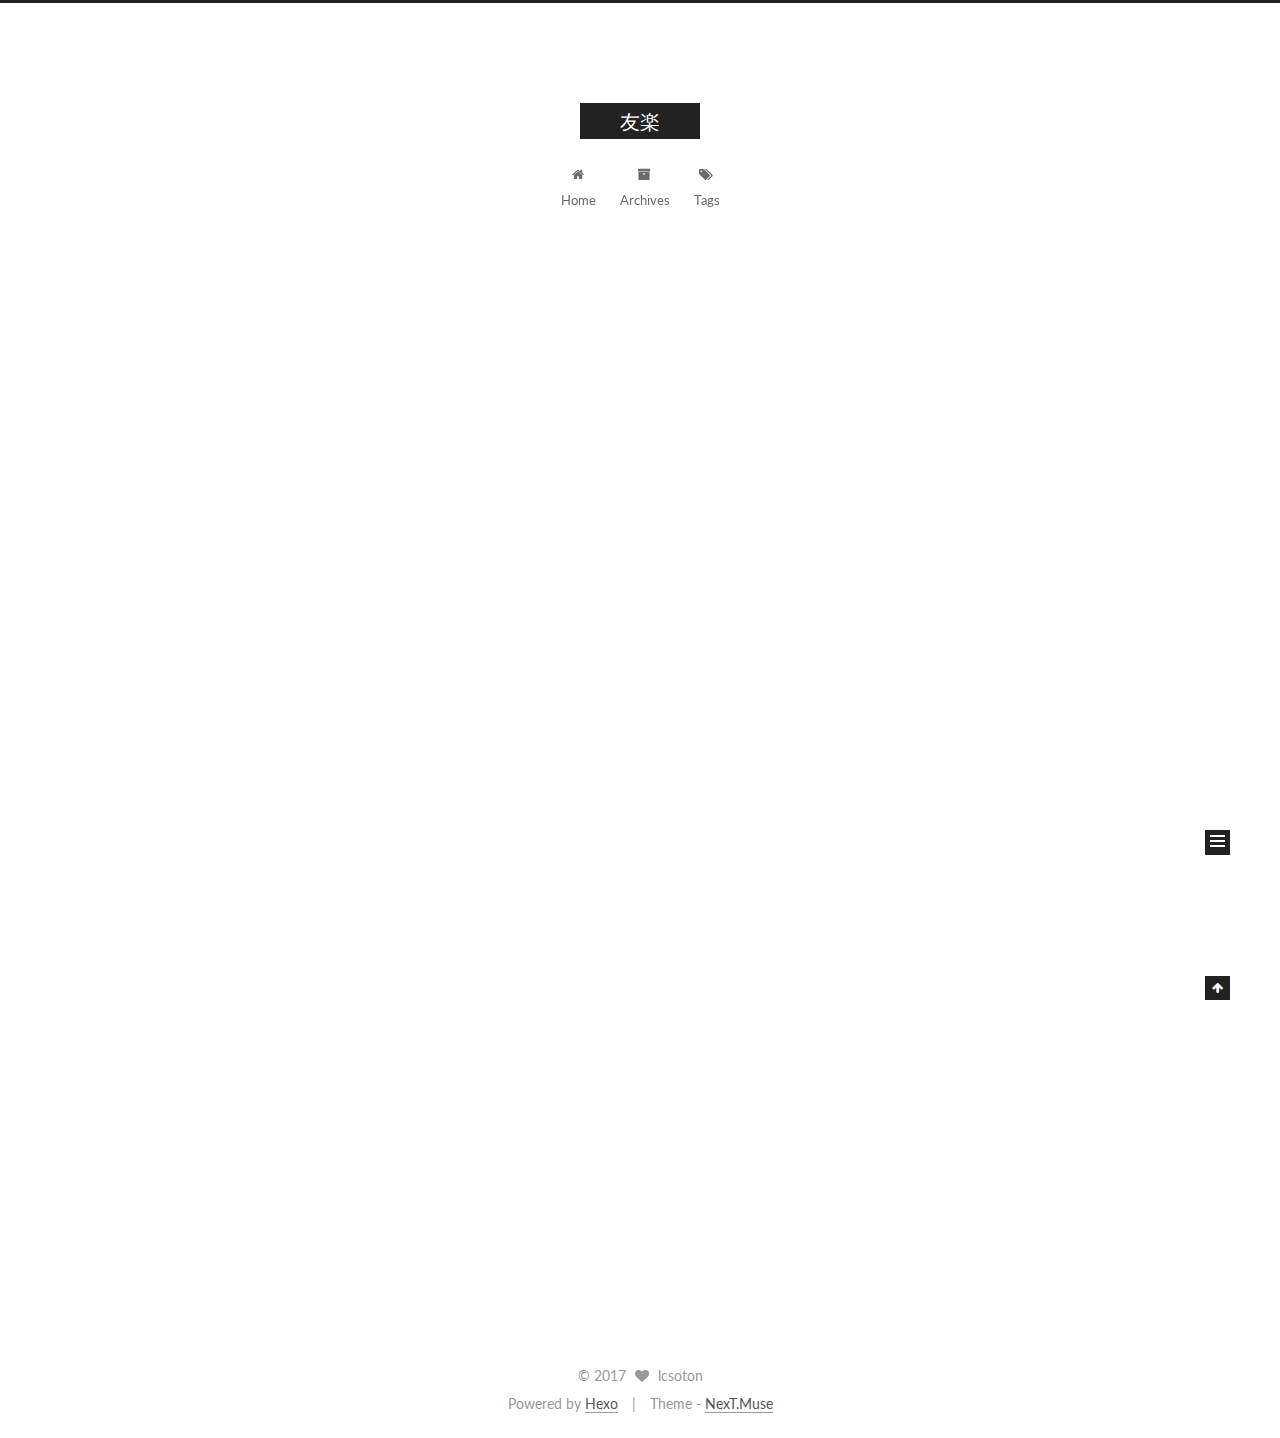
==== commit 4facb78b: "Site updated: 2017-01-26 14:00:30" ====
--- a/index.html
+++ b/index.html
@@ -85,11 +85,11 @@
 
 
 <meta property="og:type" content="website">
-<meta property="og:title" content="Hexo">
+<meta property="og:title" content="友楽">
 <meta property="og:url" content="http://yoursite.com/index.html">
-<meta property="og:site_name" content="Hexo">
+<meta property="og:site_name" content="友楽">
 <meta name="twitter:card" content="summary">
-<meta name="twitter:title" content="Hexo">
+<meta name="twitter:title" content="友楽">
 
 
 
@@ -123,7 +123,7 @@
 
 
 
-  <title> Hexo </title>
+  <title> 友楽 </title>
 </head>
 
 <body itemscope itemtype="http://schema.org/WebPage" lang="">
@@ -156,7 +156,7 @@
   <div class="custom-logo-site-title">
     <a href="/"  class="brand" rel="start">
       <span class="logo-line-before"><i></i></span>
-      <span class="site-title">Hexo</span>
+      <span class="site-title">友楽</span>
       <span class="logo-line-after"><i></i></span>
     </a>
   </div>
@@ -185,7 +185,7 @@
             
               <i class="menu-item-icon fa fa-fw fa-home"></i> <br />
             
-            Startseite
+            Home
           </a>
         </li>
       
@@ -195,7 +195,7 @@
             
               <i class="menu-item-icon fa fa-fw fa-archive"></i> <br />
             
-            Archiv
+            Archives
           </a>
         </li>
       
@@ -241,15 +241,15 @@
   <link itemprop="mainEntityOfPage" href="http://yoursite.com/2017/01/26/hello-world/">
 
   <span style="display:none" itemprop="author" itemscope itemtype="http://schema.org/Person">
-    <meta itemprop="name" content="John Doe">
+    <meta itemprop="name" content="lcsoton">
     <meta itemprop="description" content="">
     <meta itemprop="image" content="/images/avatar.gif">
   </span>
 
   <span style="display:none" itemprop="publisher" itemscope itemtype="http://schema.org/Organization">
-    <meta itemprop="name" content="Hexo">
+    <meta itemprop="name" content="友楽">
     <span style="display:none" itemprop="logo" itemscope itemtype="http://schema.org/ImageObject">
-      <img style="display:none;" itemprop="url image" alt="Hexo" src="">
+      <img style="display:none;" itemprop="url image" alt="友楽" src="">
     </span>
   </span>
 
@@ -278,7 +278,7 @@
                 <i class="fa fa-calendar-o"></i>
               </span>
               
-                <span class="post-meta-item-text">Veröffentlicht am</span>
+                <span class="post-meta-item-text">Posted on</span>
               
               <time title="Post created" itemprop="dateCreated datePublished" datetime="2017-01-26T11:36:44+08:00">
                 2017-01-26
@@ -390,8 +390,8 @@
         <div class="site-author motion-element" itemprop="author" itemscope itemtype="http://schema.org/Person">
           <img class="site-author-image" itemprop="image"
                src="/images/avatar.gif"
-               alt="John Doe" />
-          <p class="site-author-name" itemprop="name">John Doe</p>
+               alt="lcsoton" />
+          <p class="site-author-name" itemprop="name">lcsoton</p>
           <p class="site-description motion-element" itemprop="description"></p>
         </div>
         <nav class="site-state motion-element">
@@ -400,7 +400,7 @@
             <div class="site-state-item site-state-posts">
               <a href="/archives">
                 <span class="site-state-item-count">1</span>
-                <span class="site-state-item-name">Artikel</span>
+                <span class="site-state-item-name">posts</span>
               </a>
             </div>
           
@@ -447,12 +447,12 @@
   <span class="with-love">
     <i class="fa fa-heart"></i>
   </span>
-  <span class="author" itemprop="copyrightHolder">John Doe</span>
+  <span class="author" itemprop="copyrightHolder">lcsoton</span>
 </div>
 
 
 <div class="powered-by">
-  Erstellt mit  <a class="theme-link" href="https://hexo.io">Hexo</a>
+  Powered by <a class="theme-link" href="https://hexo.io">Hexo</a>
 </div>
 
 <div class="theme-info">
--- a/css/main.css
+++ b/css/main.css
@@ -1685,7 +1685,7 @@
   width: 4px;
   height: 4px;
   border-radius: 50%;
-  background: #2dde8c;
+  background: #ffff13;
 }
 .links-of-blogroll {
   font-size: 13px;
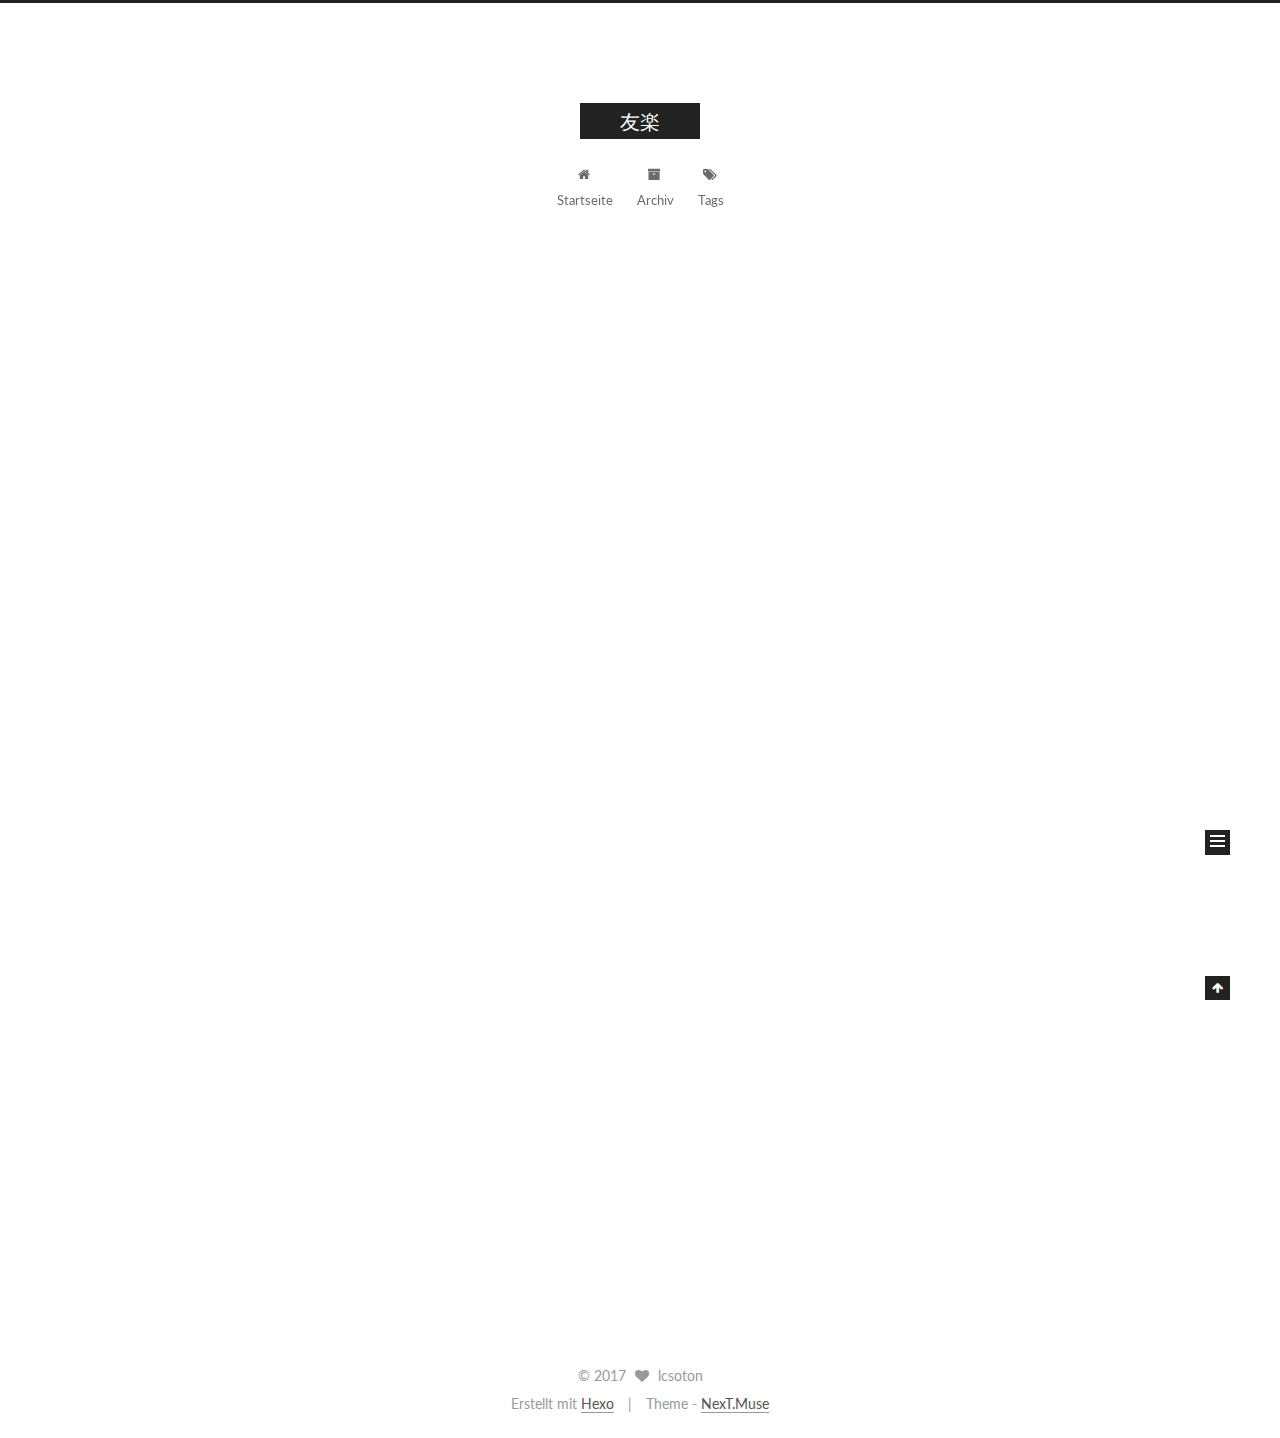
==== commit b3a16706: "Site updated: 2017-01-26 14:06:00" ====
--- a/index.html
+++ b/index.html
@@ -185,7 +185,7 @@
             
               <i class="menu-item-icon fa fa-fw fa-home"></i> <br />
             
-            Home
+            Startseite
           </a>
         </li>
       
@@ -195,7 +195,7 @@
             
               <i class="menu-item-icon fa fa-fw fa-archive"></i> <br />
             
-            Archives
+            Archiv
           </a>
         </li>
       
@@ -278,7 +278,7 @@
                 <i class="fa fa-calendar-o"></i>
               </span>
               
-                <span class="post-meta-item-text">Posted on</span>
+                <span class="post-meta-item-text">Veröffentlicht am</span>
               
               <time title="Post created" itemprop="dateCreated datePublished" datetime="2017-01-26T11:36:44+08:00">
                 2017-01-26
@@ -400,7 +400,7 @@
             <div class="site-state-item site-state-posts">
               <a href="/archives">
                 <span class="site-state-item-count">1</span>
-                <span class="site-state-item-name">posts</span>
+                <span class="site-state-item-name">Artikel</span>
               </a>
             </div>
           
@@ -452,7 +452,7 @@
 
 
 <div class="powered-by">
-  Powered by <a class="theme-link" href="https://hexo.io">Hexo</a>
+  Erstellt mit  <a class="theme-link" href="https://hexo.io">Hexo</a>
 </div>
 
 <div class="theme-info">
--- a/css/main.css
+++ b/css/main.css
@@ -1685,7 +1685,7 @@
   width: 4px;
   height: 4px;
   border-radius: 50%;
-  background: #ffff13;
+  background: #8b0bff;
 }
 .links-of-blogroll {
   font-size: 13px;
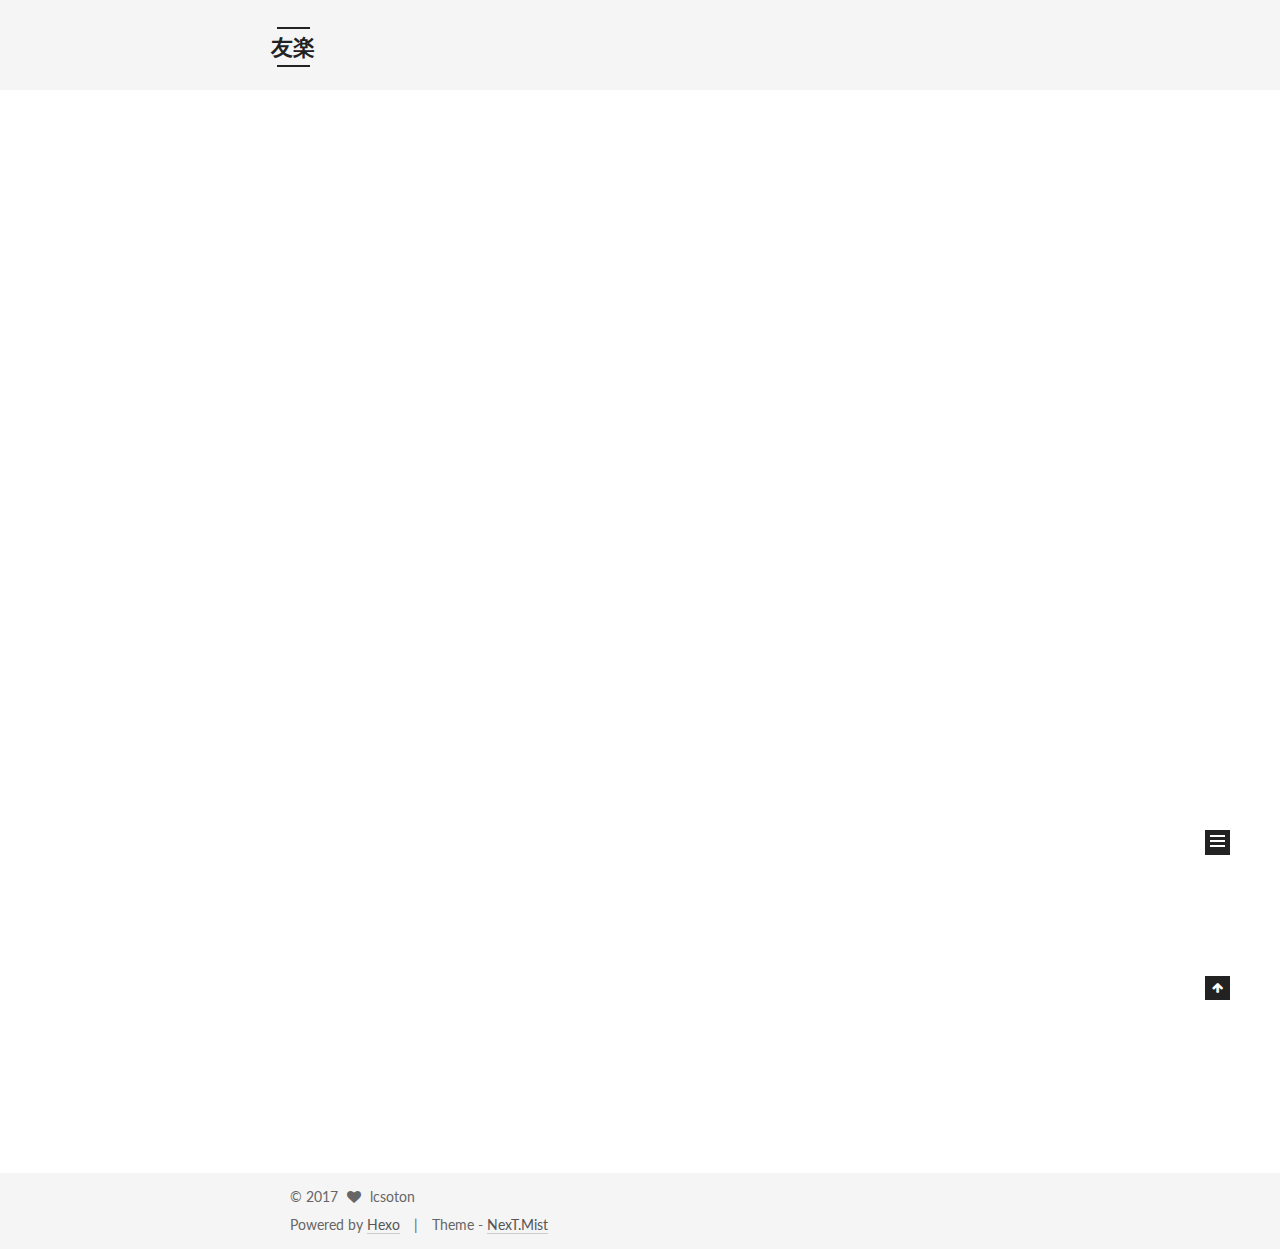
==== commit bb035fc4: "Site updated: 2017-01-26 14:47:50" ====
--- a/index.html
+++ b/index.html
@@ -5,7 +5,7 @@
   
 
 
-<html class="theme-next muse use-motion" lang="">
+<html class="theme-next mist use-motion" lang="">
 <head>
   <meta charset="UTF-8"/>
 <meta http-equiv="X-UA-Compatible" content="IE=edge" />
@@ -97,7 +97,7 @@
   var NexT = window.NexT || {};
   var CONFIG = {
     root: '/',
-    scheme: 'Muse',
+    scheme: 'Mist',
     sidebar: {"position":"left","display":"post"},
     fancybox: true,
     motion: true,
@@ -185,7 +185,7 @@
             
               <i class="menu-item-icon fa fa-fw fa-home"></i> <br />
             
-            Startseite
+            Home
           </a>
         </li>
       
@@ -195,7 +195,7 @@
             
               <i class="menu-item-icon fa fa-fw fa-archive"></i> <br />
             
-            Archiv
+            Archives
           </a>
         </li>
       
@@ -238,7 +238,7 @@
   
 
   <article class="post post-type-normal " itemscope itemtype="http://schema.org/Article">
-  <link itemprop="mainEntityOfPage" href="http://yoursite.com/2017/01/26/hello-world/">
+  <link itemprop="mainEntityOfPage" href="http://yoursite.com/2017/hello-world/">
 
   <span style="display:none" itemprop="author" itemscope itemtype="http://schema.org/Person">
     <meta itemprop="name" content="lcsoton">
@@ -263,7 +263,7 @@
             
               
                 
-                <a class="post-title-link" href="/2017/01/26/hello-world/" itemprop="url">
+                <a class="post-title-link" href="/2017/hello-world/" itemprop="url">
                   Hello World
                 </a>
               
@@ -278,7 +278,7 @@
                 <i class="fa fa-calendar-o"></i>
               </span>
               
-                <span class="post-meta-item-text">Veröffentlicht am</span>
+                <span class="post-meta-item-text">Posted on</span>
               
               <time title="Post created" itemprop="dateCreated datePublished" datetime="2017-01-26T11:36:44+08:00">
                 2017-01-26
@@ -400,7 +400,7 @@
             <div class="site-state-item site-state-posts">
               <a href="/archives">
                 <span class="site-state-item-count">1</span>
-                <span class="site-state-item-name">Artikel</span>
+                <span class="site-state-item-name">posts</span>
               </a>
             </div>
           
@@ -452,13 +452,13 @@
 
 
 <div class="powered-by">
-  Erstellt mit  <a class="theme-link" href="https://hexo.io">Hexo</a>
+  Powered by <a class="theme-link" href="https://hexo.io">Hexo</a>
 </div>
 
 <div class="theme-info">
   Theme -
   <a class="theme-link" href="https://github.com/iissnan/hexo-theme-next">
-    NexT.Muse
+    NexT.Mist
   </a>
 </div>
 
--- a/css/main.css
+++ b/css/main.css
@@ -226,51 +226,51 @@
   margin: 20px 0 15px;
 }
 h1 {
+  font-size: 24px;
+}
+@media (max-width: 767px) {
+  h1 {
+    font-size: 20px;
+  }
+}
+h2 {
   font-size: 22px;
 }
 @media (max-width: 767px) {
-  h1 {
+  h2 {
     font-size: 18px;
   }
 }
-h2 {
+h3 {
   font-size: 20px;
 }
 @media (max-width: 767px) {
-  h2 {
+  h3 {
     font-size: 16px;
   }
 }
-h3 {
+h4 {
   font-size: 18px;
 }
 @media (max-width: 767px) {
-  h3 {
+  h4 {
     font-size: 14px;
   }
 }
-h4 {
+h5 {
   font-size: 16px;
 }
 @media (max-width: 767px) {
-  h4 {
+  h5 {
     font-size: 12px;
   }
 }
-h5 {
+h6 {
   font-size: 14px;
 }
 @media (max-width: 767px) {
-  h5 {
+  h6 {
     font-size: 10px;
-  }
-}
-h6 {
-  font-size: 12px;
-}
-@media (max-width: 767px) {
-  h6 {
-    font-size: 8px;
   }
 }
 p {
@@ -989,7 +989,7 @@
 }
 .site-meta {
   margin: 0;
-  text-align: center;
+  text-align: left;
 }
 @media (max-width: 767px) {
   .site-meta {
@@ -1000,12 +1000,12 @@
   position: relative;
   display: inline-block;
   padding: 0 40px;
-  color: #fff;
+  color: #222;
   background: #222;
   border-bottom: none;
 }
 .brand:hover {
-  color: #fff;
+  color: #222;
 }
 .logo {
   display: inline-block;
@@ -1219,7 +1219,7 @@
 .posts-collapse {
   position: relative;
   z-index: 1010;
-  margin-left: 55px;
+  margin-left: 0;
 }
 .posts-collapse::after {
   content: " ";
@@ -1423,9 +1423,9 @@
   margin-top: 50px;
 }
 .post-more-link .btn {
-  color: #fff;
+  color: #555;
   font-size: 14px;
-  background: #222;
+  background: transparent;
   border-radius: 0;
   line-height: 2;
   margin: 0 4px 8px 4px;
@@ -1685,7 +1685,7 @@
   width: 4px;
   height: 4px;
   border-radius: 50%;
-  background: #8b0bff;
+  background: #032d05;
 }
 .links-of-blogroll {
   font-size: 13px;
@@ -2432,78 +2432,319 @@
 .page-post-detail .comments {
   overflow: hidden;
 }
-@media (max-width: 767px) {
-  .header-inner,
-  .container .main-inner,
+h1,
+h2,
+h3,
+h4,
+h5,
+h6 {
+  margin: 20px 0 10px;
+}
+p {
+  margin: 0 0 25px 0;
+}
+a {
+  border-bottom-color: #ccc;
+}
+hr {
+  margin: 20px 0;
+  height: 2px;
+}
+.main-inner {
+  margin-top: 80px;
+}
+.header {
+  background: #f5f5f5;
+}
+.header-inner {
+  padding: 25px 0 20px;
+}
+.header-inner:before,
+.header-inner:after {
+  content: " ";
+  display: table;
+}
+.header-inner:after {
+  clear: both;
+}
+@media (max-width: 767px) {
+  .header-inner {
+    width: auto;
+    margin-bottom: 50px;
+    padding: 10px;
+  }
+}
+.site-meta {
+  float: left;
+  margin-left: -20px;
+  line-height: normal;
+}
+@media (max-width: 767px) {
+  .site-meta {
+    margin-left: 10px;
+  }
+}
+.site-meta .brand {
+  padding: 2px 1px;
+  background: none;
+}
+@media (max-width: 767px) {
+  .site-meta .brand {
+    display: block;
+  }
+}
+.site-meta .logo {
+  display: none;
+}
+.site-meta .site-title {
+  font-size: 22px;
+  font-weight: bolder;
+}
+@media (max-width: 767px) {
+  .site-meta .site-title {
+    line-height: 34px;
+  }
+}
+.logo-line-before,
+.logo-line-after {
+  display: block;
+  overflow: hidden;
+  margin: 0 auto;
+  width: 75%;
+}
+@media (max-width: 767px) {
+  .logo-line-before,
+  .logo-line-after {
+    display: none;
+  }
+}
+.logo-line-before i,
+.logo-line-after i {
+  position: relative;
+  display: block;
+  height: 2px;
+  background: #222;
+}
+@media (max-width: 767px) {
+  .logo-line-before i,
+  .logo-line-after i {
+    height: 3px;
+  }
+}
+.use-motion .logo-line-before i {
+  left: -100%;
+}
+.use-motion .logo-line-after i {
+  right: -100%;
+}
+.site-subtitle {
+  display: none;
+}
+.site-nav-toggle {
+  position: static;
+  float: right;
+}
+.menu {
+  float: right;
+  margin: 8px 0 0 0;
+}
+@media (max-width: 767px) {
+  .menu {
+    margin: 20px 0 0 0;
+    padding: 0;
+  }
+}
+.menu br {
+  display: none;
+}
+.menu .menu-item {
+  margin: 0;
+}
+@media (max-width: 767px) {
+  .menu .menu-item {
+    display: block;
+  }
+}
+.menu .menu-item a {
+  padding: 0 10px;
+  background: none;
+  border: none;
+  border-radius: 2px;
+  transition-property: background;
+}
+@media (max-width: 767px) {
+  .menu .menu-item a {
+    text-align: left;
+  }
+}
+.menu .menu-item a:hover {
+  background: #e1e1e1;
+}
+.menu a::before {
+  display: none;
+}
+@media (max-width: 767px) {
+  .menu a::before {
+    display: block;
+  }
+}
+@media (max-width: 767px) {
+  .menu {
+    float: none;
+  }
+}
+.site-search form {
+  display: none;
+}
+.posts-expand {
+  padding-top: 0;
+}
+.posts-expand .post-title,
+.posts-expand .post-meta {
+  text-align: left;
+}
+@media (max-width: 767px) {
+  .posts-expand .post-title,
+  .posts-expand .post-meta {
+    text-align: center;
+  }
+}
+.posts-expand .post-eof {
+  display: none;
+}
+.posts-expand .post {
+  margin-top: 120px;
+}
+.posts-expand .post:first-child {
+  margin-top: 0;
+}
+.posts-expand .post-meta {
+  margin-top: 5px;
+  margin-bottom: 20px;
+}
+.posts-expand .post-title {
+  position: relative;
+  font-size: 26px;
+  font-weight: 400;
+}
+@media (max-width: 767px) {
+  .posts-expand .post-title {
+    font-size: 20px;
+  }
+}
+@media (min-width: 1600px) {
+  .posts-expand .post-title {
+    font-size: 26px;
+  }
+}
+.posts-expand .post-title:hover:before {
+  background: #222;
+}
+.posts-expand .post-body img {
+  margin: 0;
+}
+.posts-expand .post-tags {
+  text-align: left;
+}
+.posts-expand .post-tags a {
+  padding: 1px 5px;
+  background: #f5f5f5;
+  border-bottom: none;
+}
+.posts-expand .post-tags a:hover {
+  background: #ccc;
+}
+.posts-expand .post-nav {
+  margin-top: 40px;
+}
+.post-button {
+  margin-top: 20px;
+  text-align: left;
+}
+.post-button a {
+  margin: 0 8px 8px 0 !important;
+  padding: 0;
+  font-size: 14px;
+  color: #666;
+  background: none;
+  border: none;
+  border-bottom: 2px solid #666;
+  transition-property: border;
+}
+@media (max-width: 767px) {
+  .post-button a {
+    font-size: 12px;
+  }
+}
+@media (min-width: 1600px) {
+  .post-button a {
+    font-size: 16px;
+  }
+}
+.post-button a:hover {
+  border-bottom-color: #222;
+}
+.links-of-blogroll-inline .links-of-blogroll-item {
+  display: inline-block;
+}
+.btn {
+  padding: 0 10px;
+  border-width: 2px;
+  border-radius: 0;
+}
+.headband {
+  display: none;
+}
+.site-search {
+  position: relative;
+  float: right;
+  margin-top: 5px;
+  padding-top: 3px;
+}
+@media (max-width: 767px) {
+  .site-search {
+    float: none;
+    padding: 0 10px;
+  }
+}
+@media (max-width: 767px) {
+  .container .main-inner {
+    width: auto;
+  }
+}
+.page-post-detail .post-title,
+.page-post-detail .post-meta {
+  text-align: center;
+}
+.page-post-detail .post-title:before {
+  display: none;
+}
+.page-post-detail .post-meta {
+  margin-bottom: 60px;
+}
+.pagination {
+  margin: 120px 0 0;
+  text-align: left;
+}
+@media (max-width: 767px) {
+  .pagination {
+    margin: 80px 10px 0;
+    text-align: center;
+  }
+}
+.footer {
+  margin-top: 80px;
+  padding: 10px 0;
+  background: #f5f5f5;
+  color: #666;
+}
+.footer-inner {
+  margin: 0 auto;
+  text-align: left;
+}
+@media (max-width: 767px) {
   .footer-inner {
     width: auto;
-  }
-}
-embed {
-  display: block;
-  margin: 0px auto 25px auto;
-}
-.custom-logo .site-meta-headline {
-  text-align: center;
-}
-.custom-logo .brand {
-  background: none;
-}
-.custom-logo .site-title {
-  margin: 10px auto 0;
-  font-size: 24px;
-  color: #222;
-}
-.custom-logo .site-title a {
-  border: none;
-}
-.custom-logo-image {
-  margin: 0 auto;
-  padding: 5px;
-  max-width: 150px;
-  background: #fff;
-}
-@media (max-width: 767px) {
-  .site-nav {
-    position: absolute;
-    left: 0;
-    top: 52px;
-    margin: 0;
-    width: 100%;
-    padding: 0;
-    background: #fff;
-    border-bottom: 1px solid #ddd;
-    z-index: 1;
-  }
-}
-@media (max-width: 767px) {
-  .menu {
-    text-align: left;
-  }
-}
-@media (max-width: 767px) {
-  .menu .menu-item {
-    display: block;
-    margin: 0 10px;
-    vertical-align: top;
-  }
-}
-@media (max-width: 767px) {
-  .menu .menu-item br {
-    display: none;
-  }
-}
-@media (max-width: 767px) {
-  .menu .menu-item a {
-    padding: 5px 10px;
-  }
-}
-.menu .menu-item .fa {
-  margin-right: 0;
-}
-.site-search form {
-  display: none;
-}
-.links-of-blogroll-inline .links-of-blogroll-item {
-  display: inline-block;
-}
+    text-align: center;
+  }
+}
